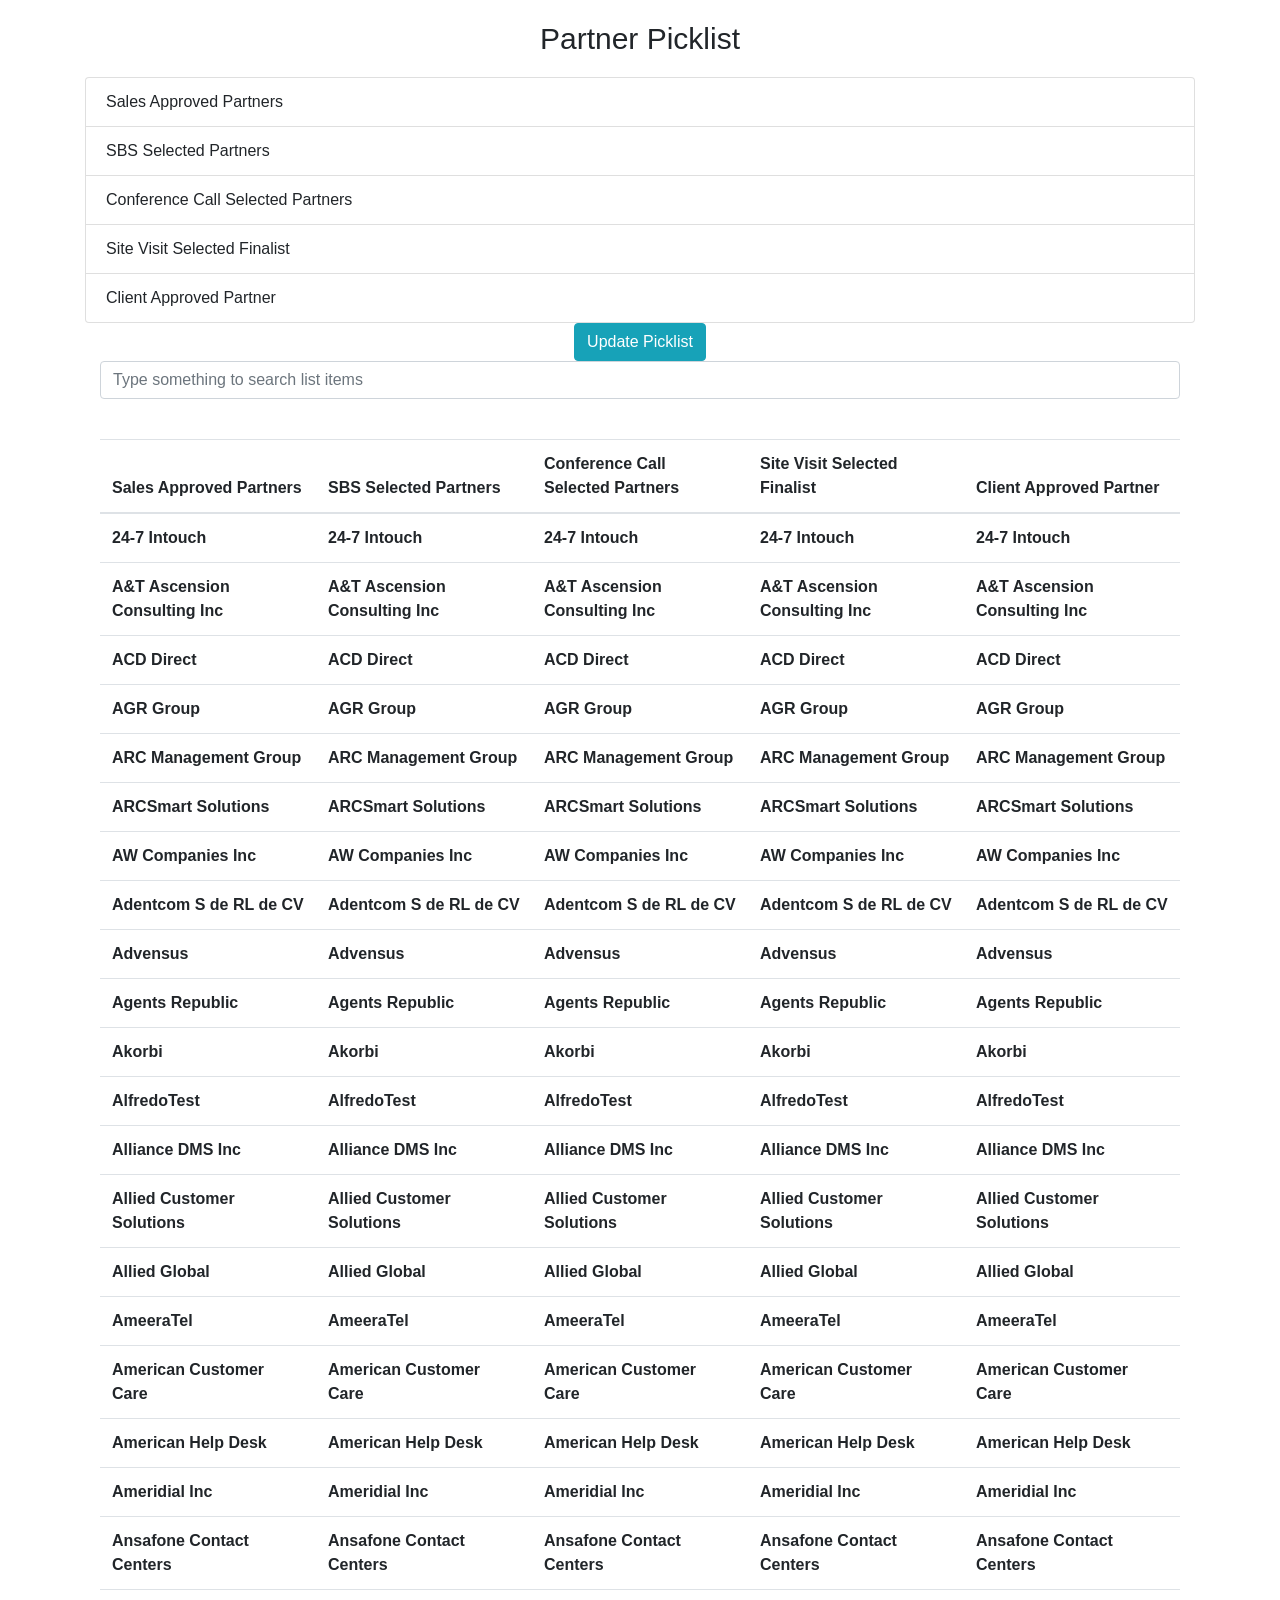
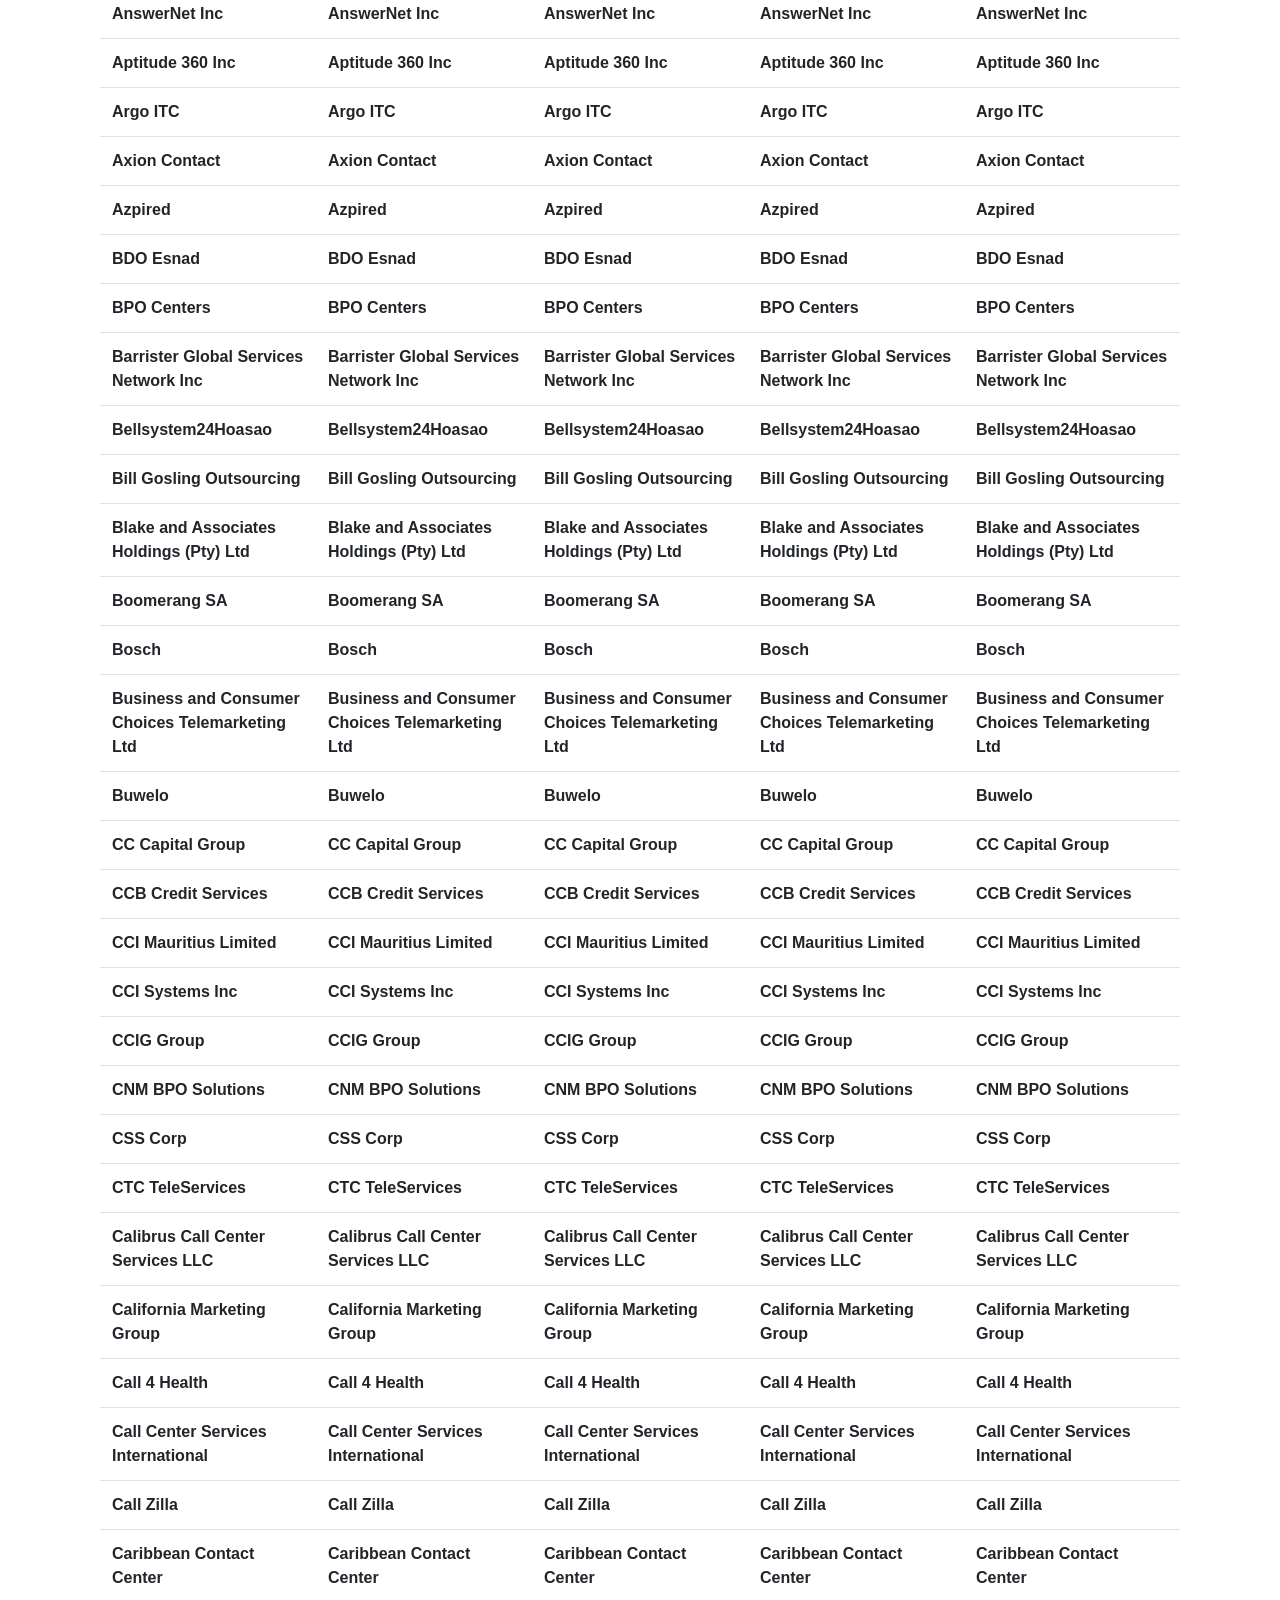
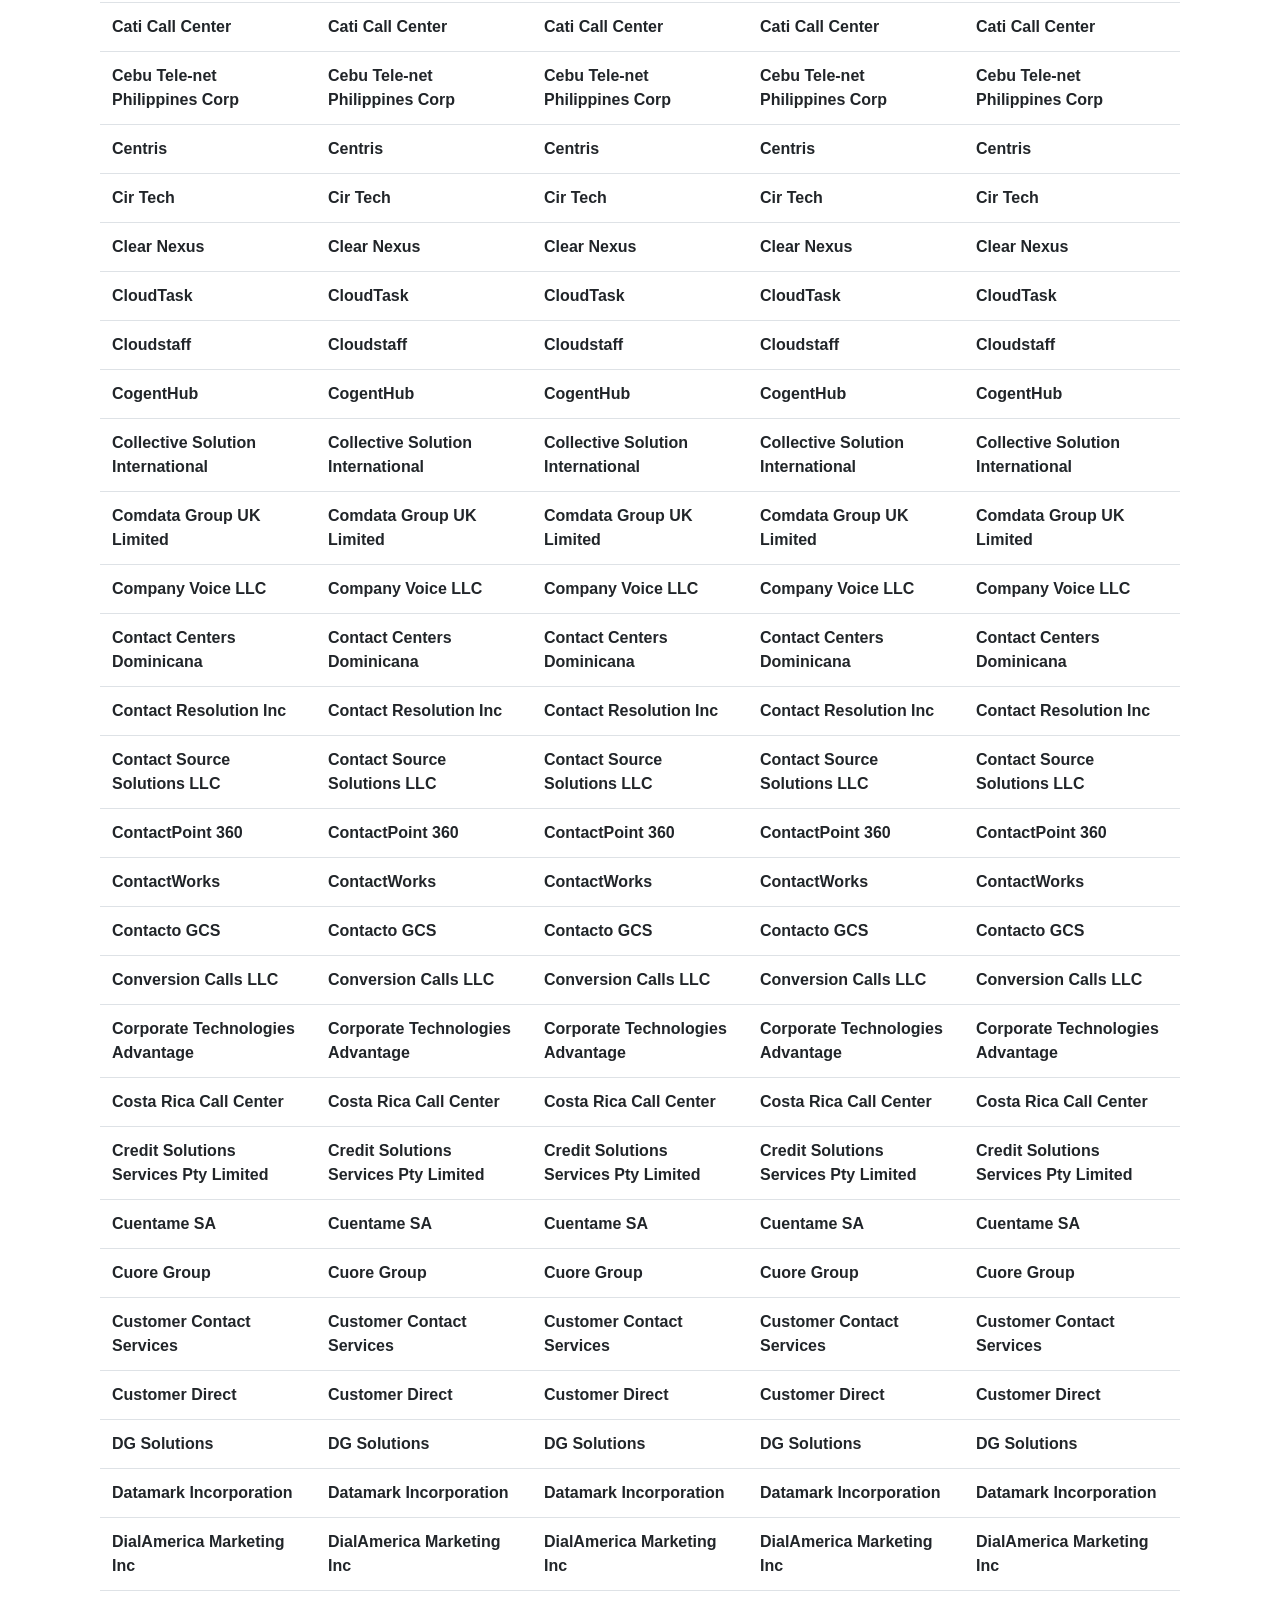
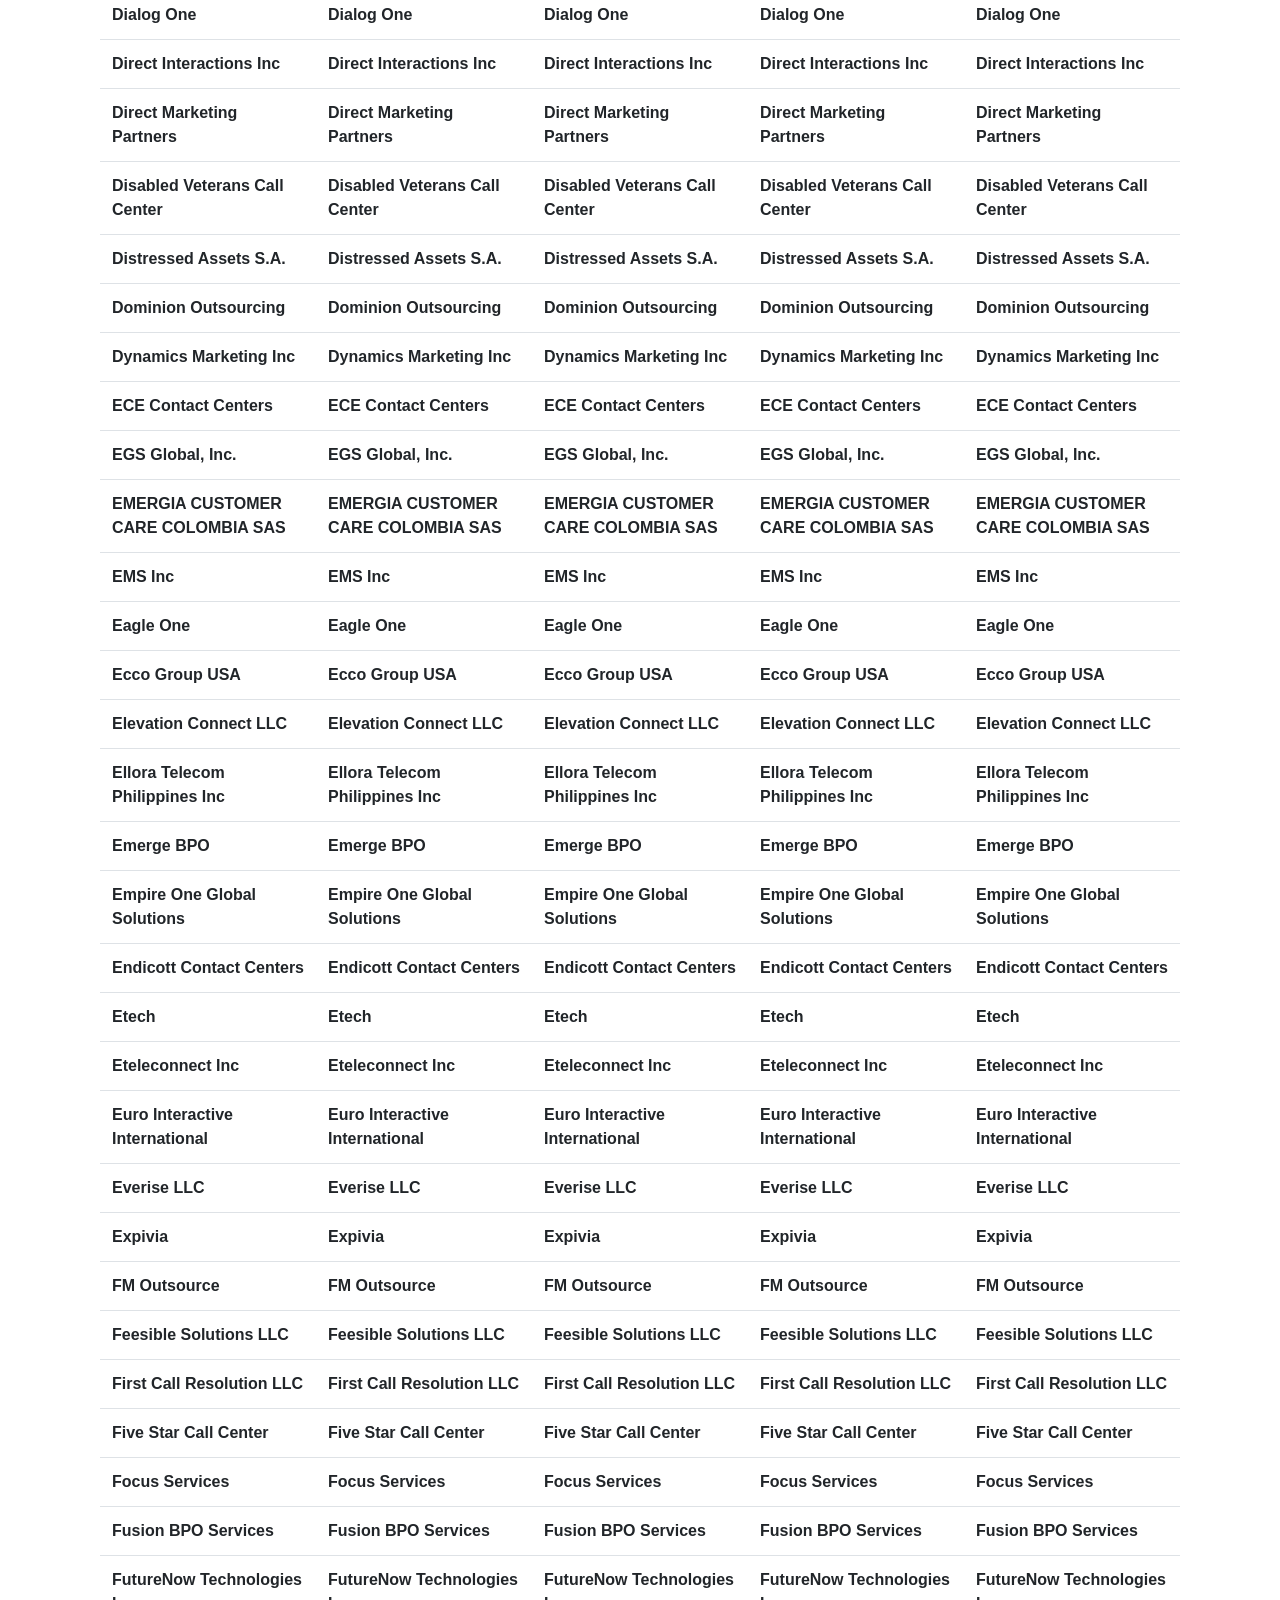
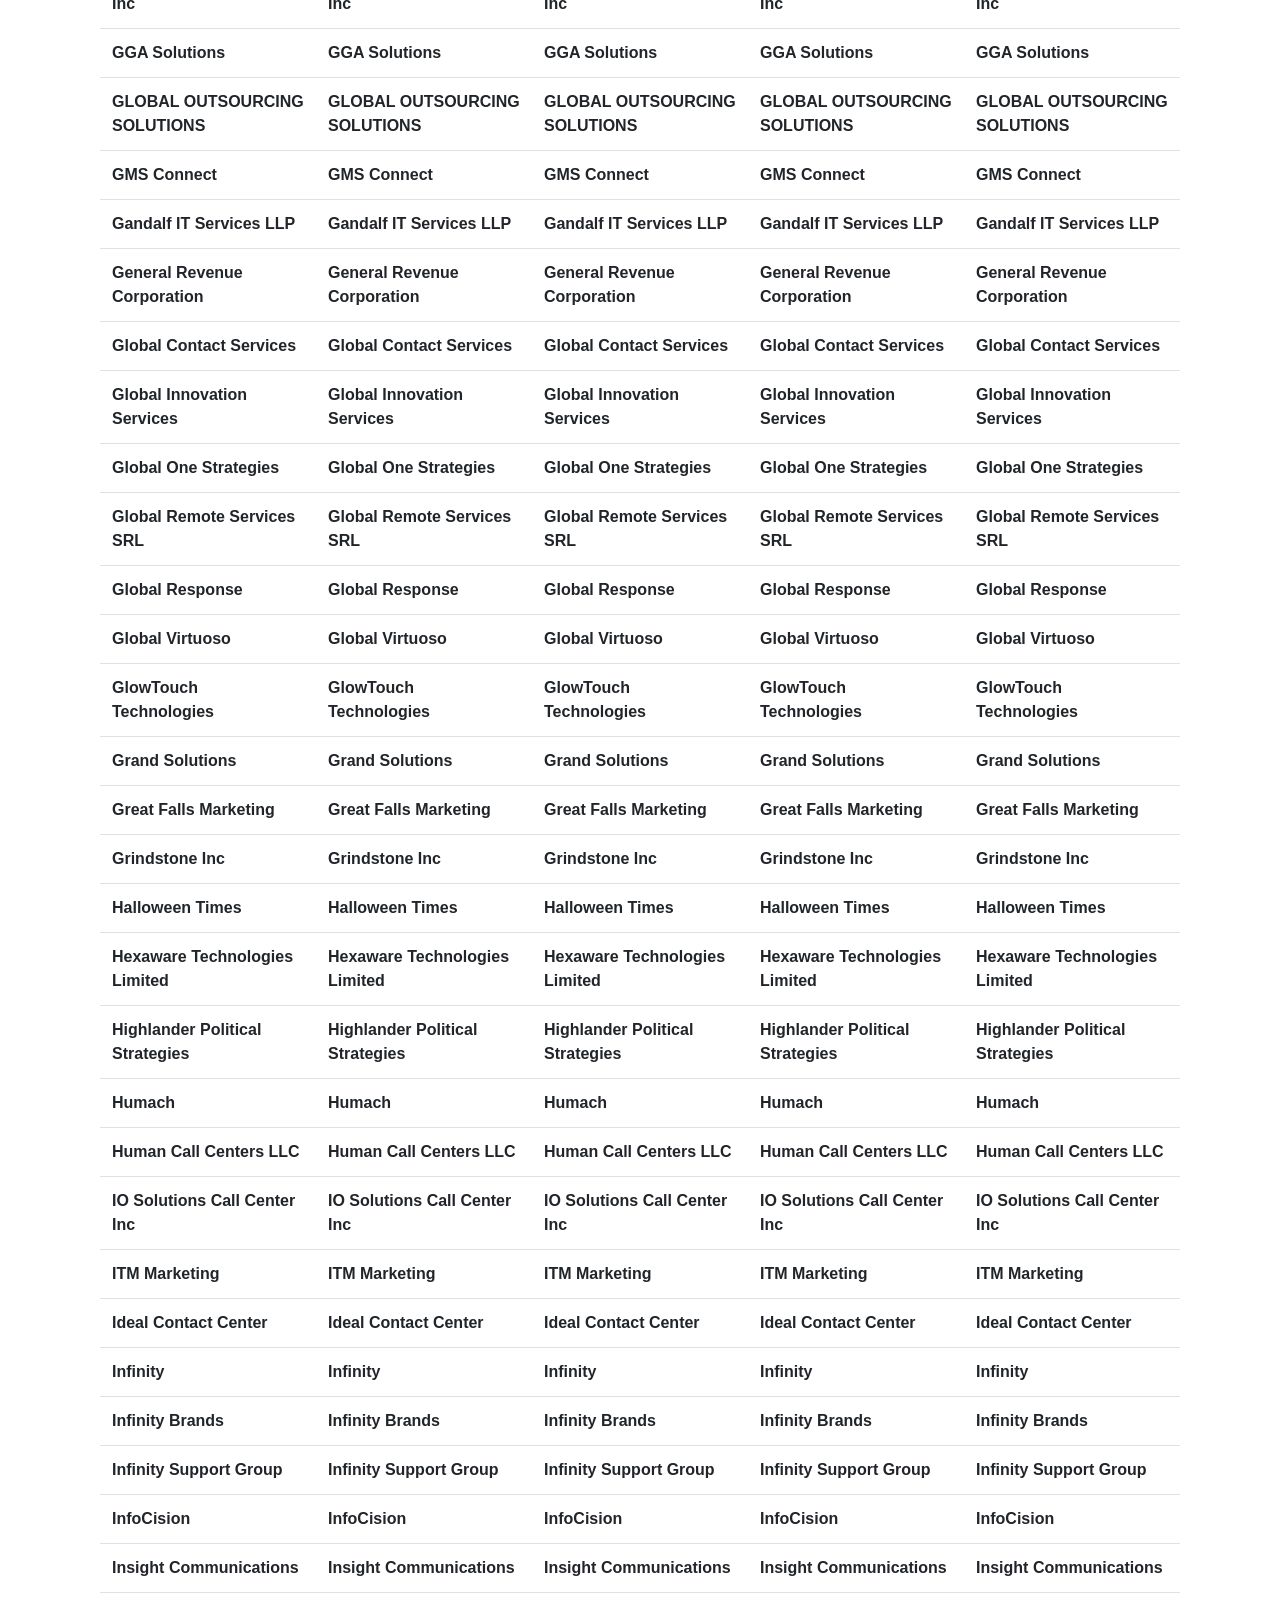
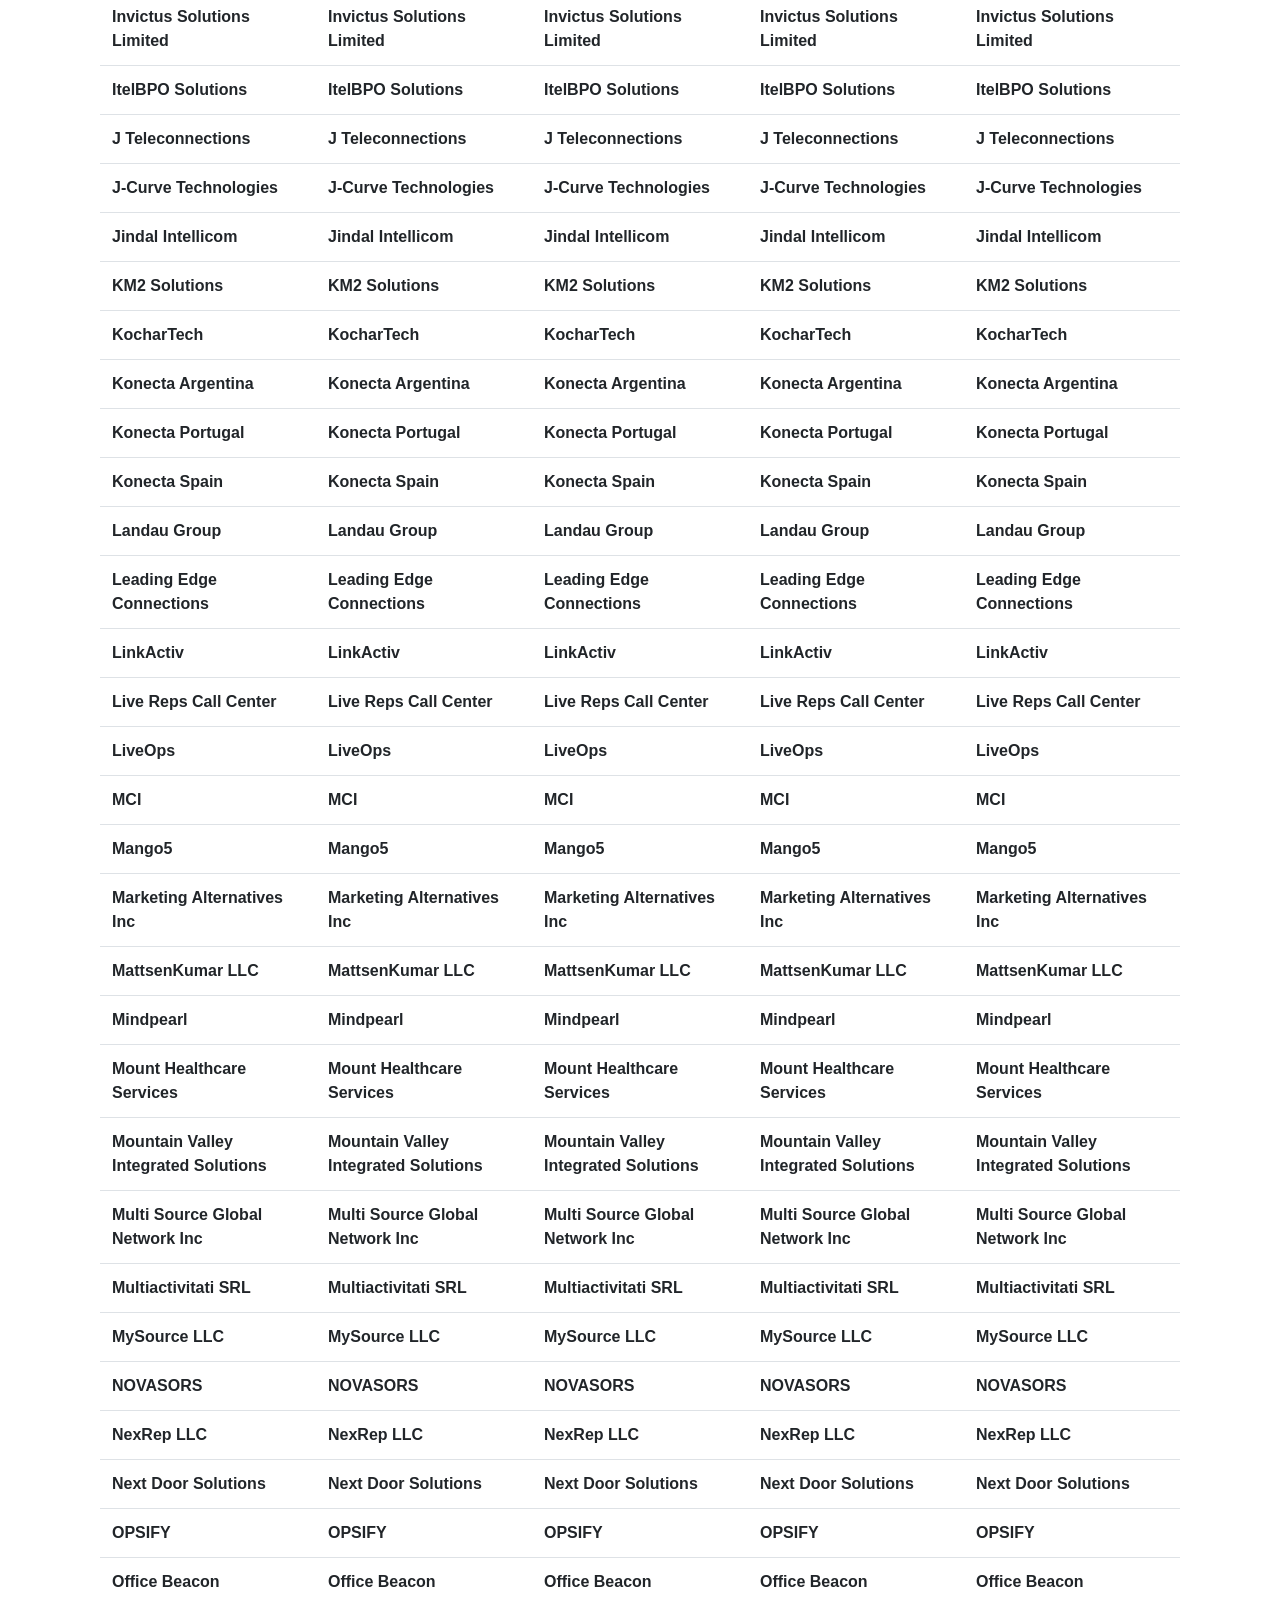
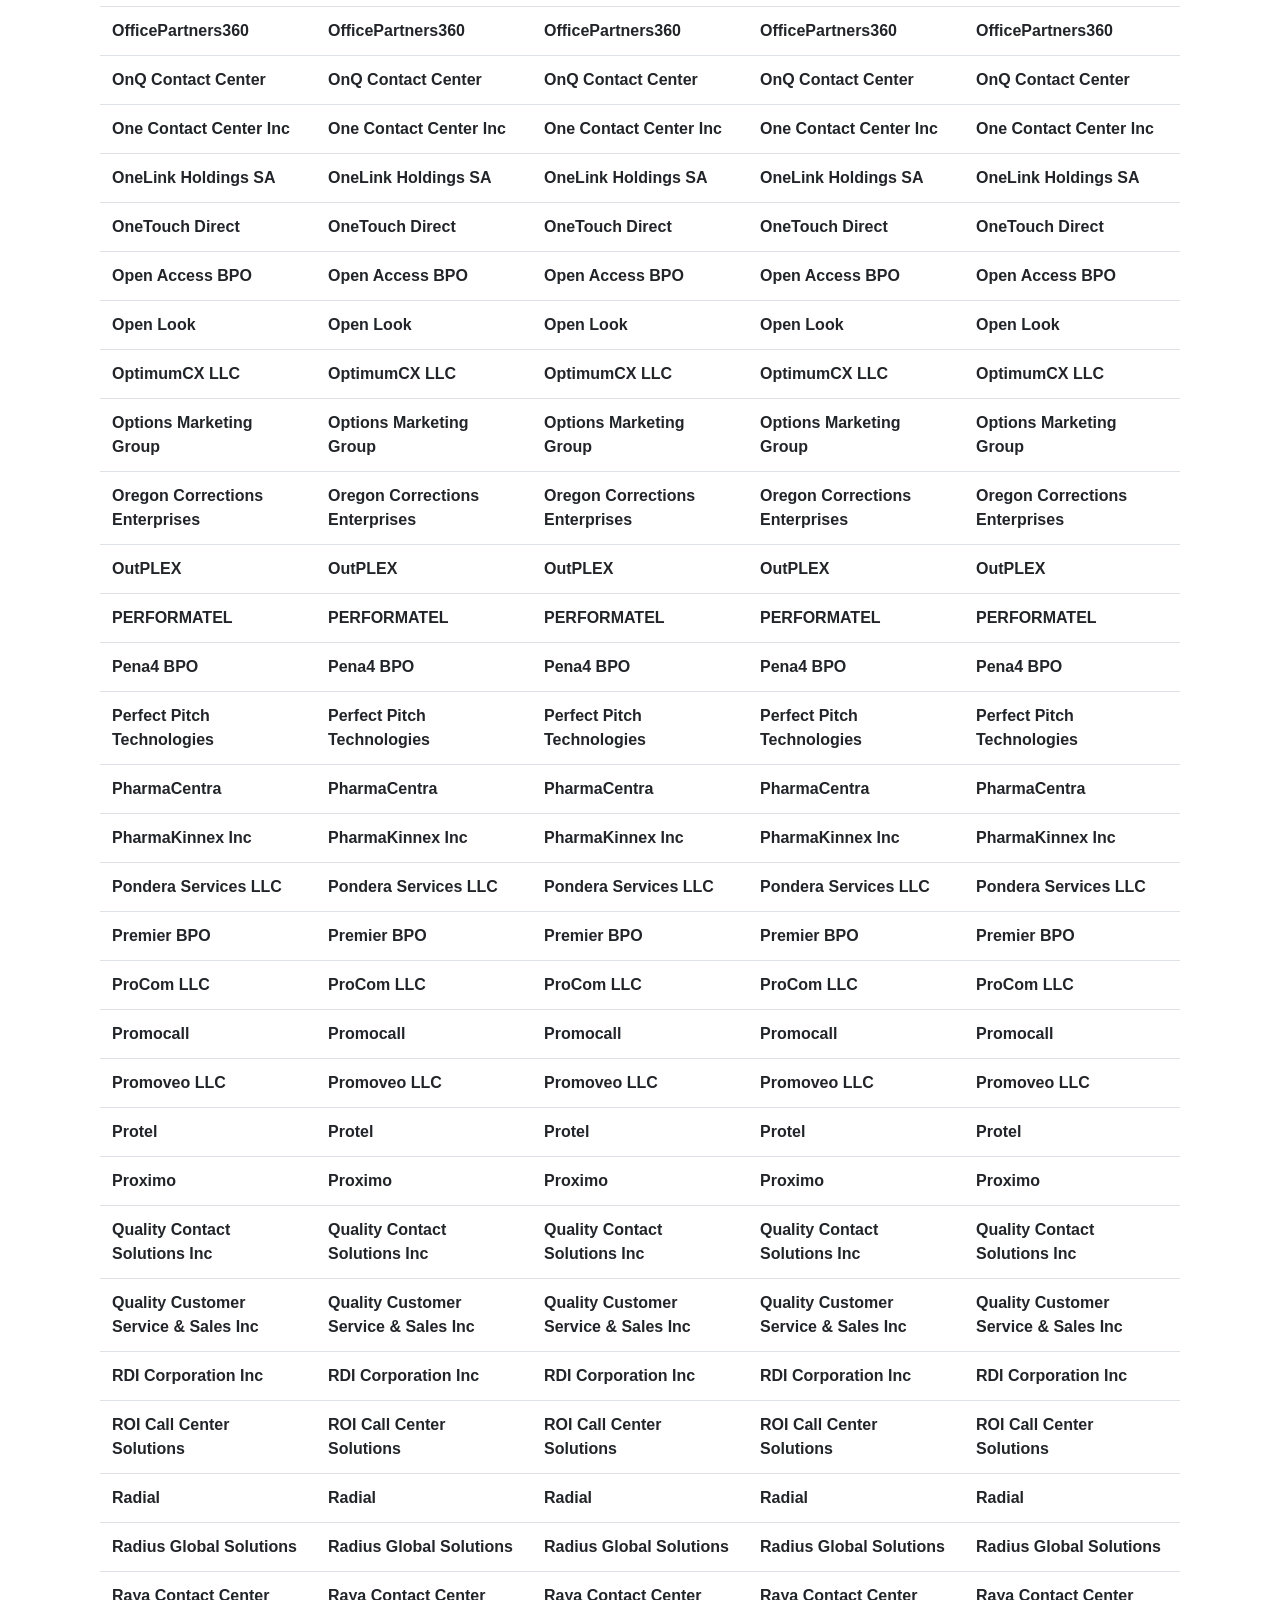
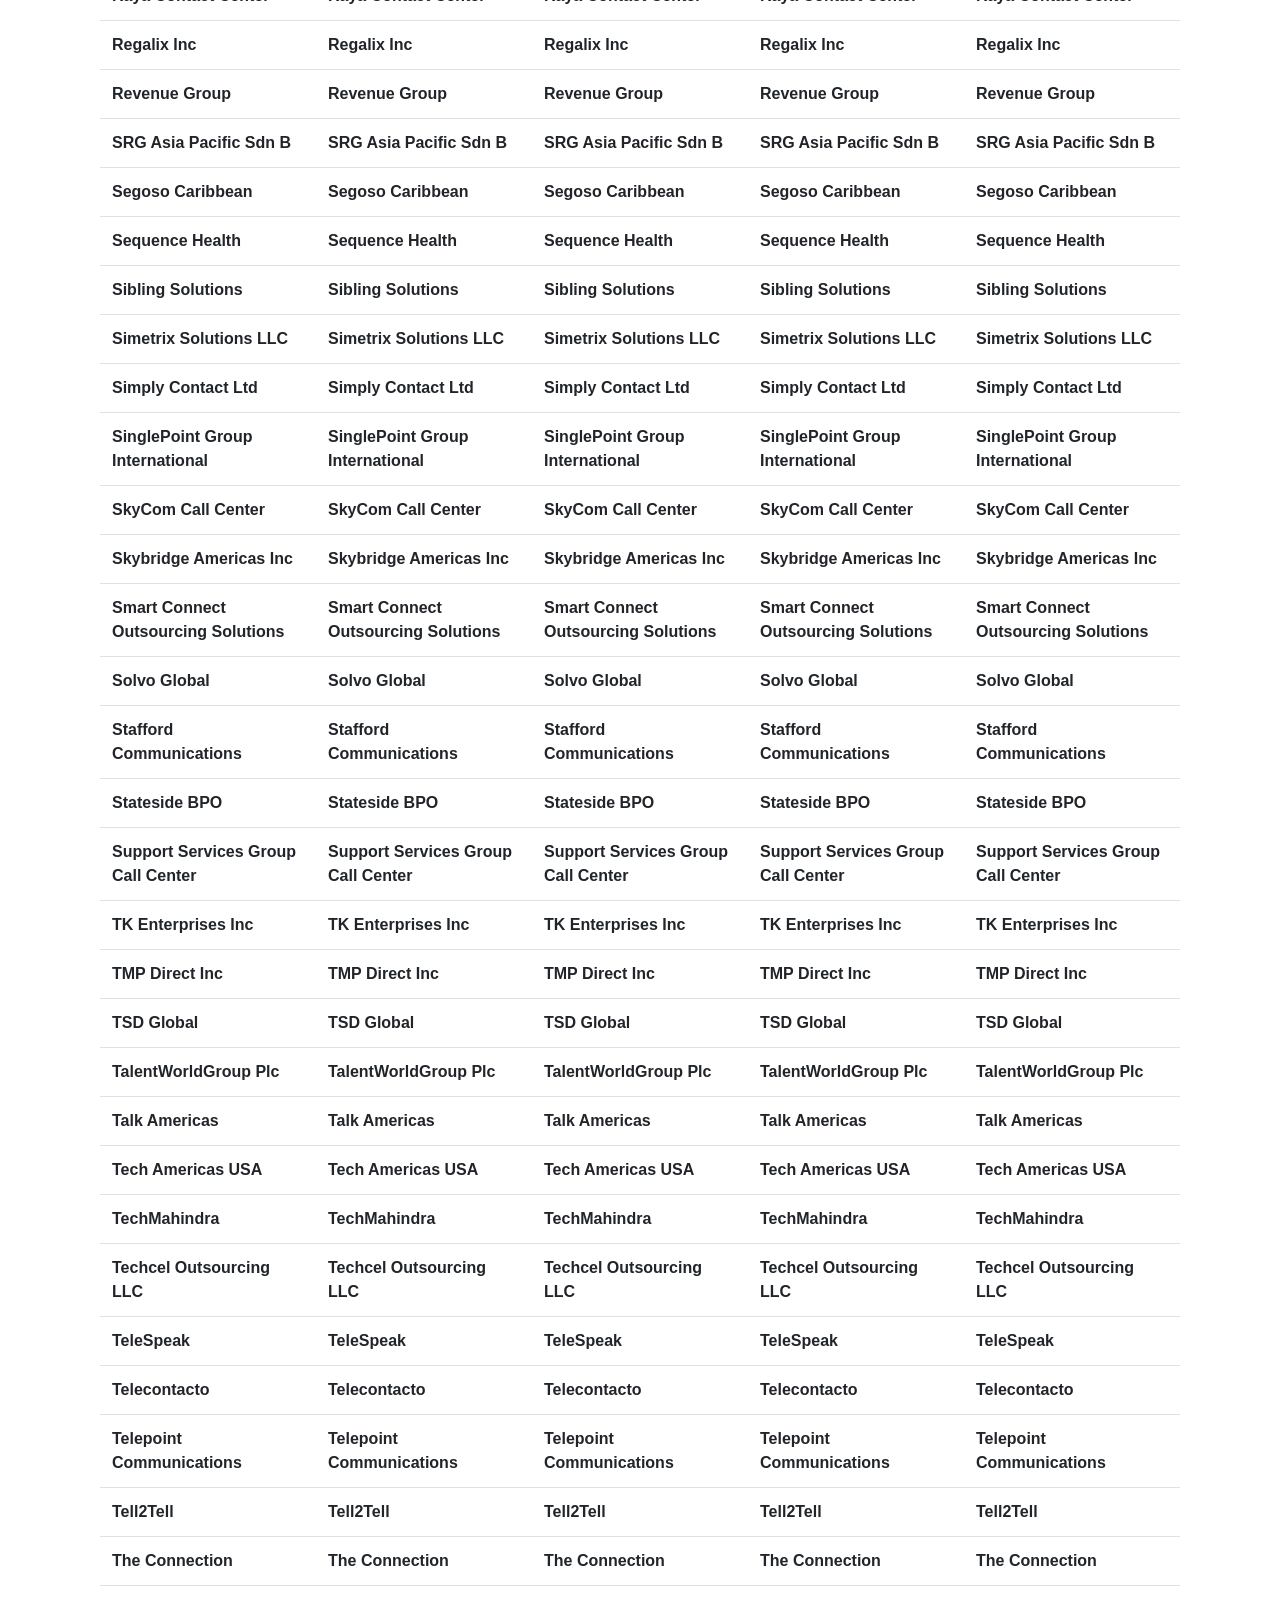
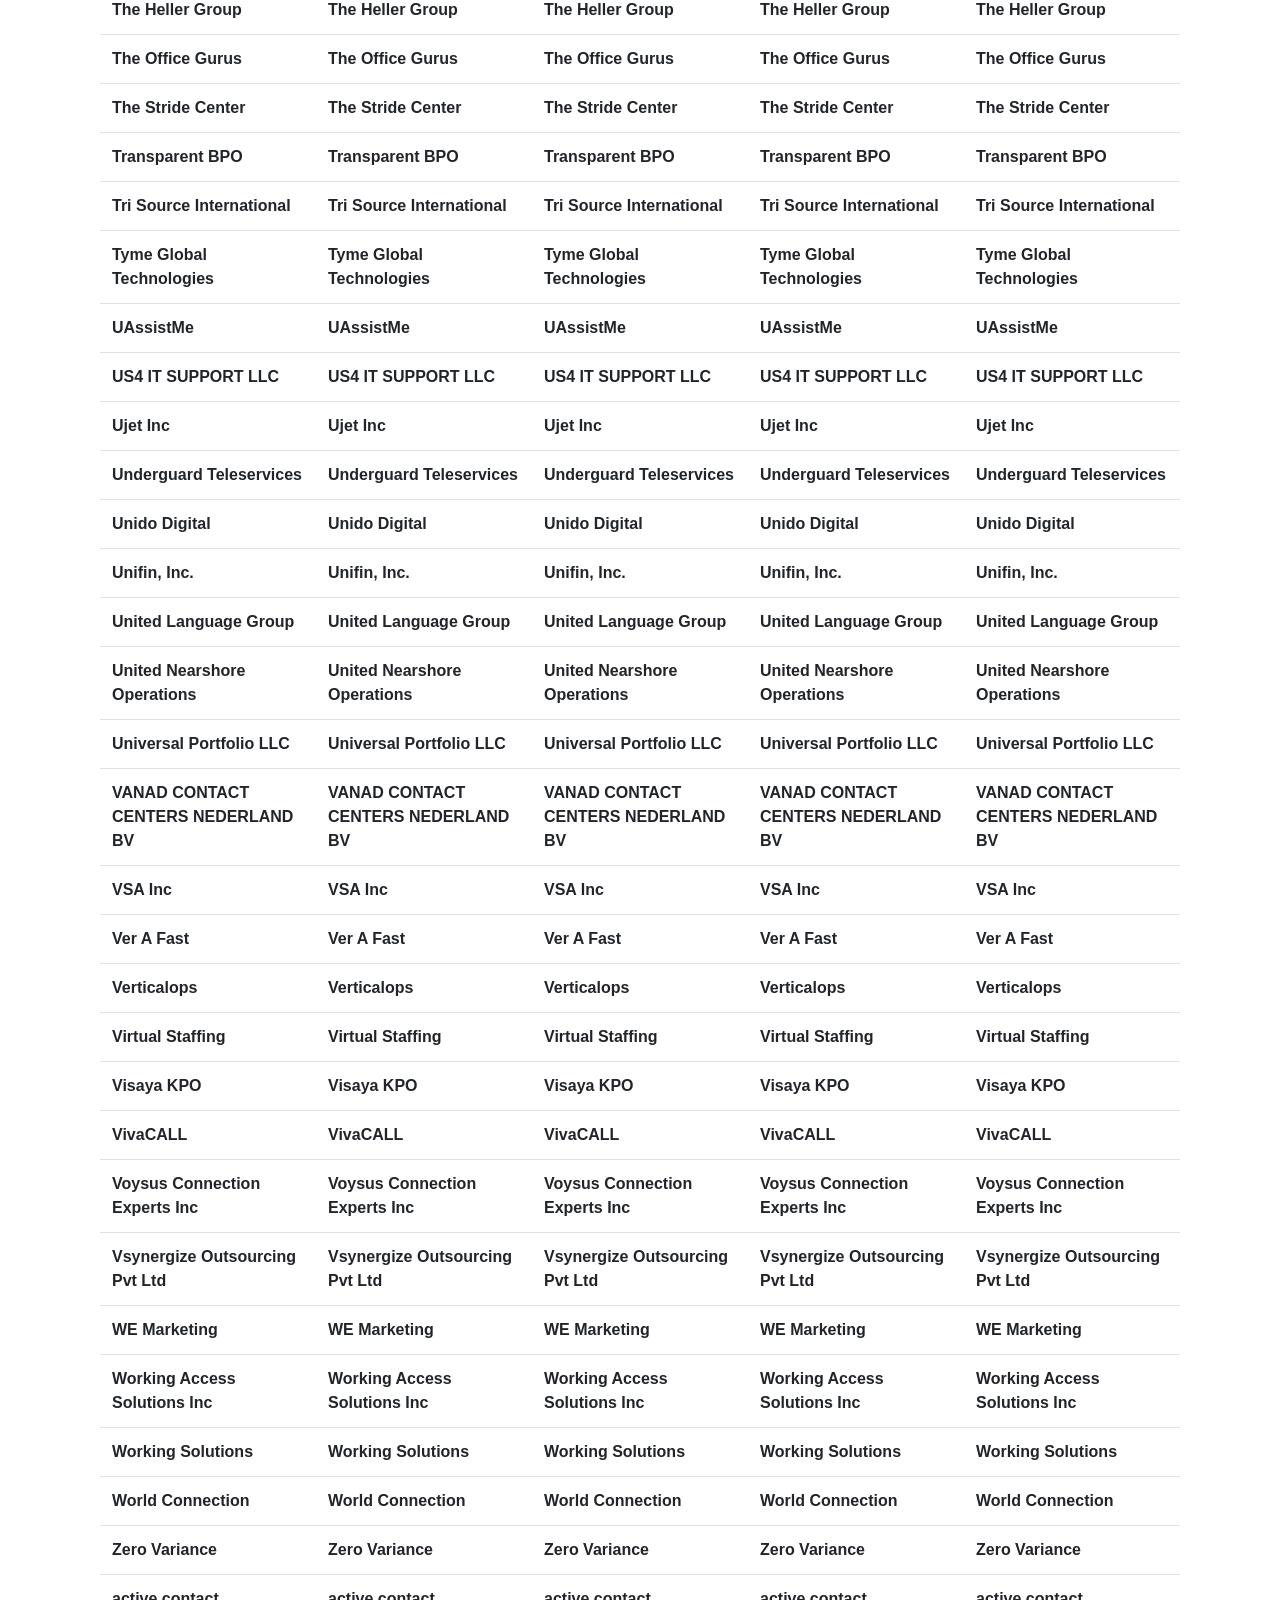
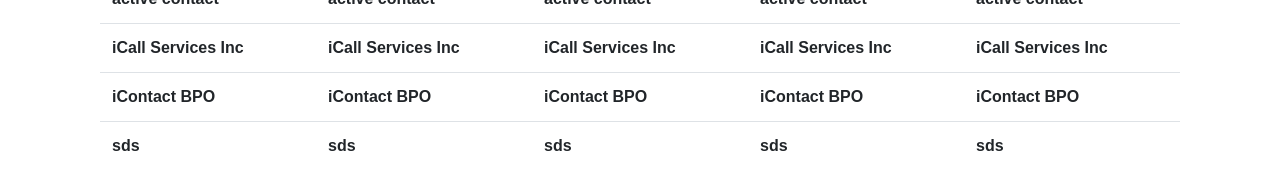
==== app/widget.html @ 8218336b "First commit son" ====
<!DOCTYPE html>
<html>
  <head>
    <meta charset="UTF-8">
    <script src="https://live.zwidgets.com/js-sdk/1.1/ZohoEmbededAppSDK.min.js"></script>
    <link rel="stylesheet" href="https://stackpath.bootstrapcdn.com/bootstrap/4.3.1/css/bootstrap.min.css" integrity="sha384-ggOyR0iXCbMQv3Xipma34MD+dH/1fQ784/j6cY/iJTQUOhcWr7x9JvoRxT2MZw1T" crossorigin="anonymous">
    <link rel="stylesheet" type="text/css" href="css/app.css">
  </head>
  <body>
    <div class="container">
      <div class="p-3 text-center partner-title">Partner Picklist</div>
      <div>
        <div class="row">
          <div class="col">
            <div class="list-group" id="partnerButtons">
              <a class="list-group-item">Sales Approved Partners</a>
              <a class="list-group-item">SBS Selected Partners</a>
              <a class="list-group-item">Conference Call Selected Partners</a>
              <a class="list-group-item">Site Visit Selected Finalist</a>
              <a class="list-group-item">Client Approved Partner</a>
            </div>
          </div>
        </div>
      </div>
        <p id="oppId" hidden>OppId</p>
        <p id="salesA" hidden>OppId</p>
        <p id="sbs" hidden>OppId</p>
        <p id="conference" hidden>OppId</p>
        <p id="siteV" hidden>OppId</p>
        <p id="clientA" hidden>OppId</p>
        <div class="row">
          <div class="col text-center">
            <button type="button" class="btn btn-info " onclick="updatePartnerPicklist()">Update Picklist</button>
          </div>
        </div>
        <div>
          <div class="container">
            <input class="form-control mb-4" id="tableSearch" type="text"
              placeholder="Type something to search list items">
            <table class="table table-bordered table-striped">
              <table class="table">
                <thead>
                  <tr>
                    <th id="partnerCol0" scope="col">Sales Approved Partners</th>
                    <th id="partnerCol1" scope="col">SBS Selected Partners</th>
                    <th id="partnerCol2" scope="col">Conference Call Selected Partners</th>
                    <th id="partnerCol3" scope="col">Site Visit Selected Finalist</th>
                    <th id="partnerCol4" scope="col">Client Approved Partner</th>
                  </tr>
                </thead>
                <tbody id="responseTableBody"></tbody>
              </table>
            </table>
          </div>
        </div>
    </div>
    <script src="https://code.jquery.com/jquery-3.3.1.slim.min.js" integrity="sha384-q8i/X+965DzO0rT7abK41JStQIAqVgRVzpbzo5smXKp4YfRvH+8abtTE1Pi6jizo" crossorigin="anonymous"></script>
    <script src="https://cdnjs.cloudflare.com/ajax/libs/popper.js/1.14.7/umd/popper.min.js" integrity="sha384-UO2eT0CpHqdSJQ6hJty5KVphtPhzWj9WO1clHTMGa3JDZwrnQq4sF86dIHNDz0W1" crossorigin="anonymous"></script>
    <script src="https://stackpath.bootstrapcdn.com/bootstrap/4.3.1/js/bootstrap.min.js" integrity="sha384-JjSmVgyd0p3pXB1rRibZUAYoIIy6OrQ6VrjIEaFf/nJGzIxFDsf4x0xIM+B07jRM" crossorigin="anonymous"></script>
    <script type="text/javascript" src="js/scripts.js"></script>
  </body>
</html>
---- app/css/app.css ----
#partner-selected {
    background-color: aquamarine;
}

.partner-selected {
    background-color: aquamarine;
}

.partner-title {
    font-size: 30px; 
}

.partner-button {
    background-color:aquamarine;
}
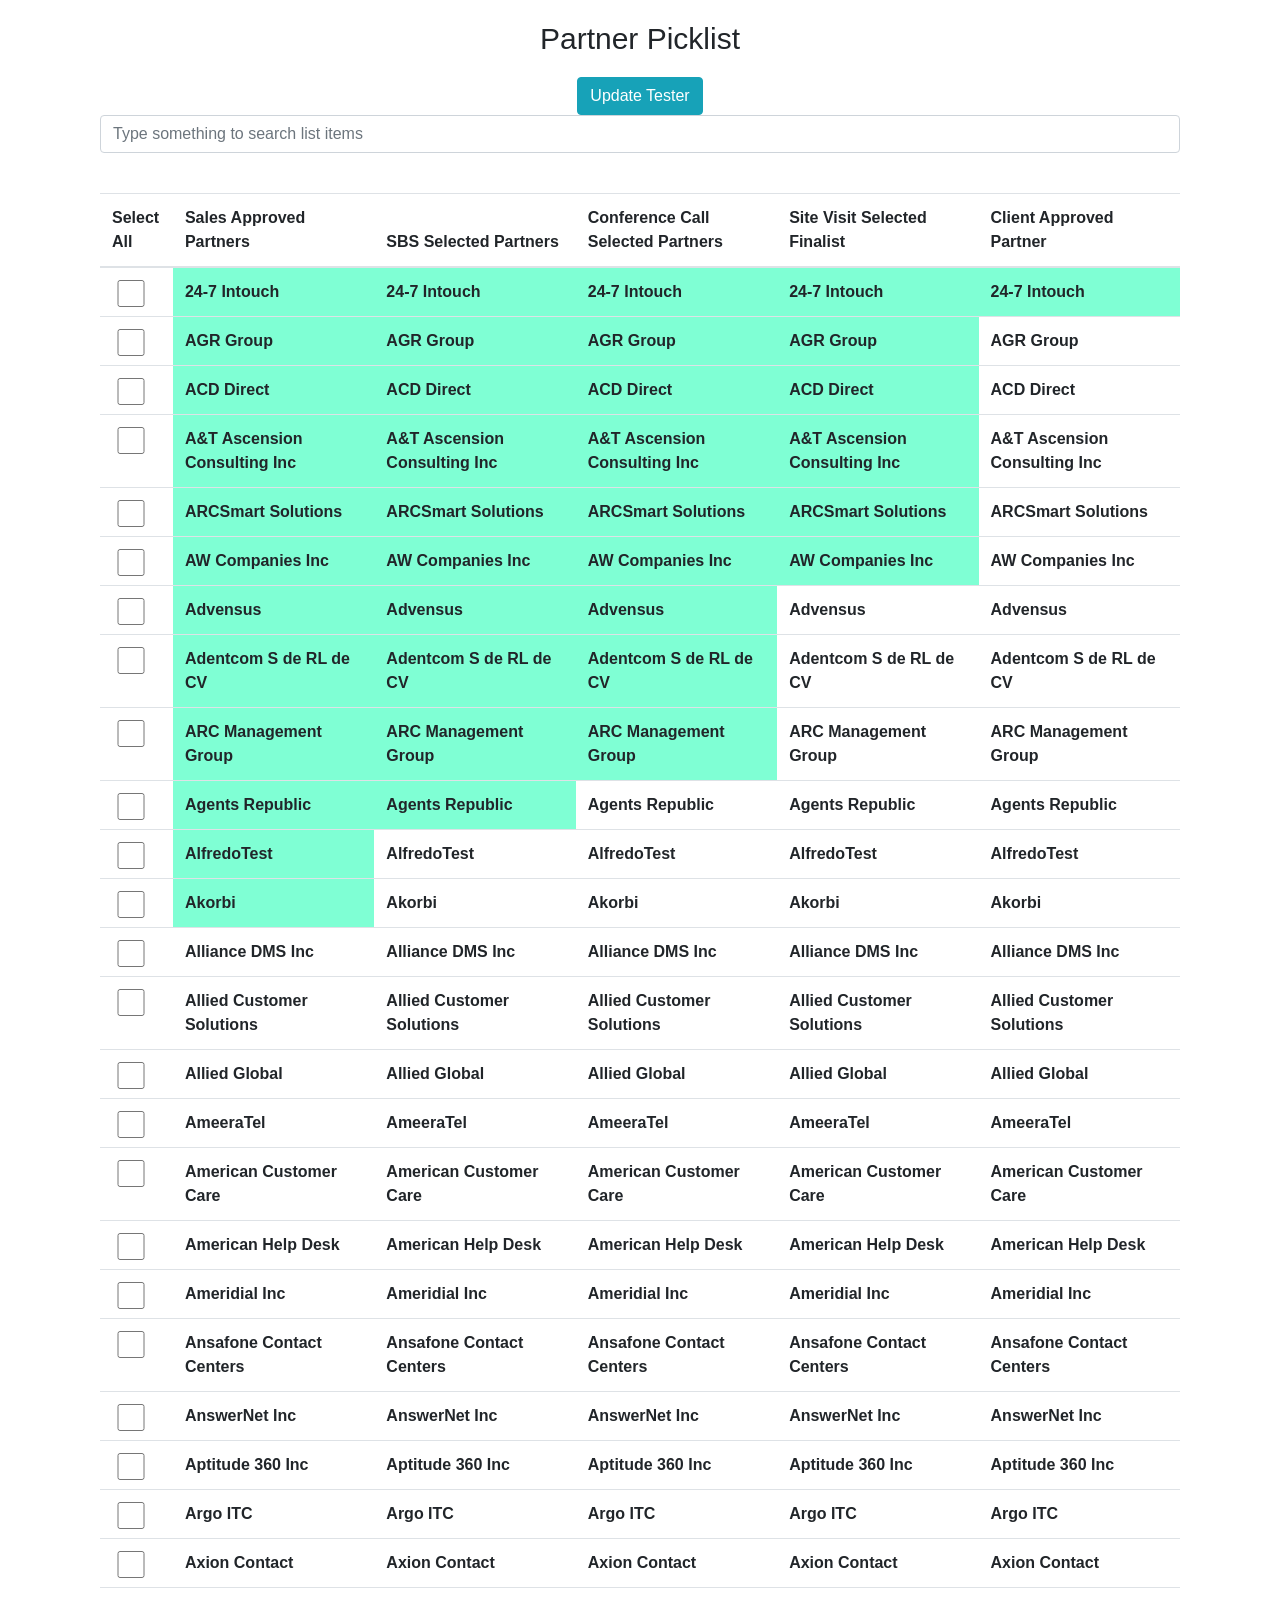
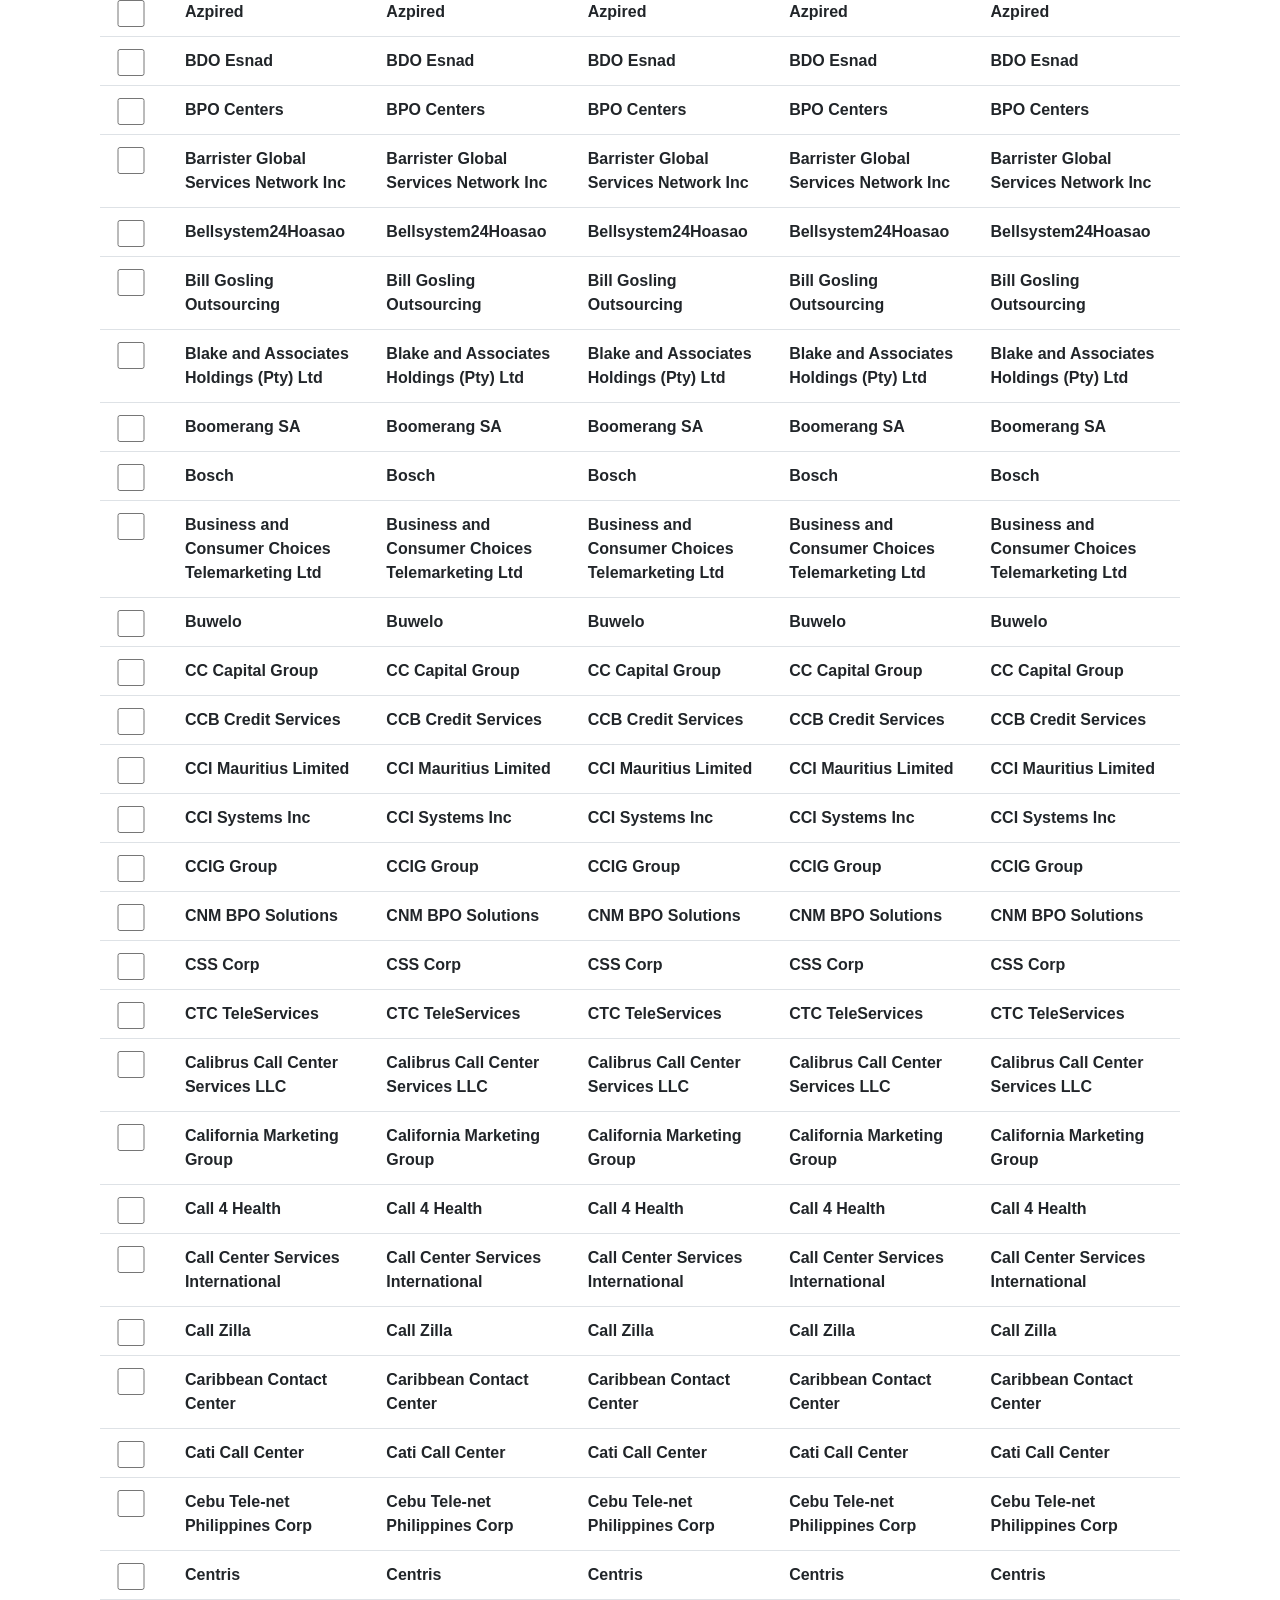
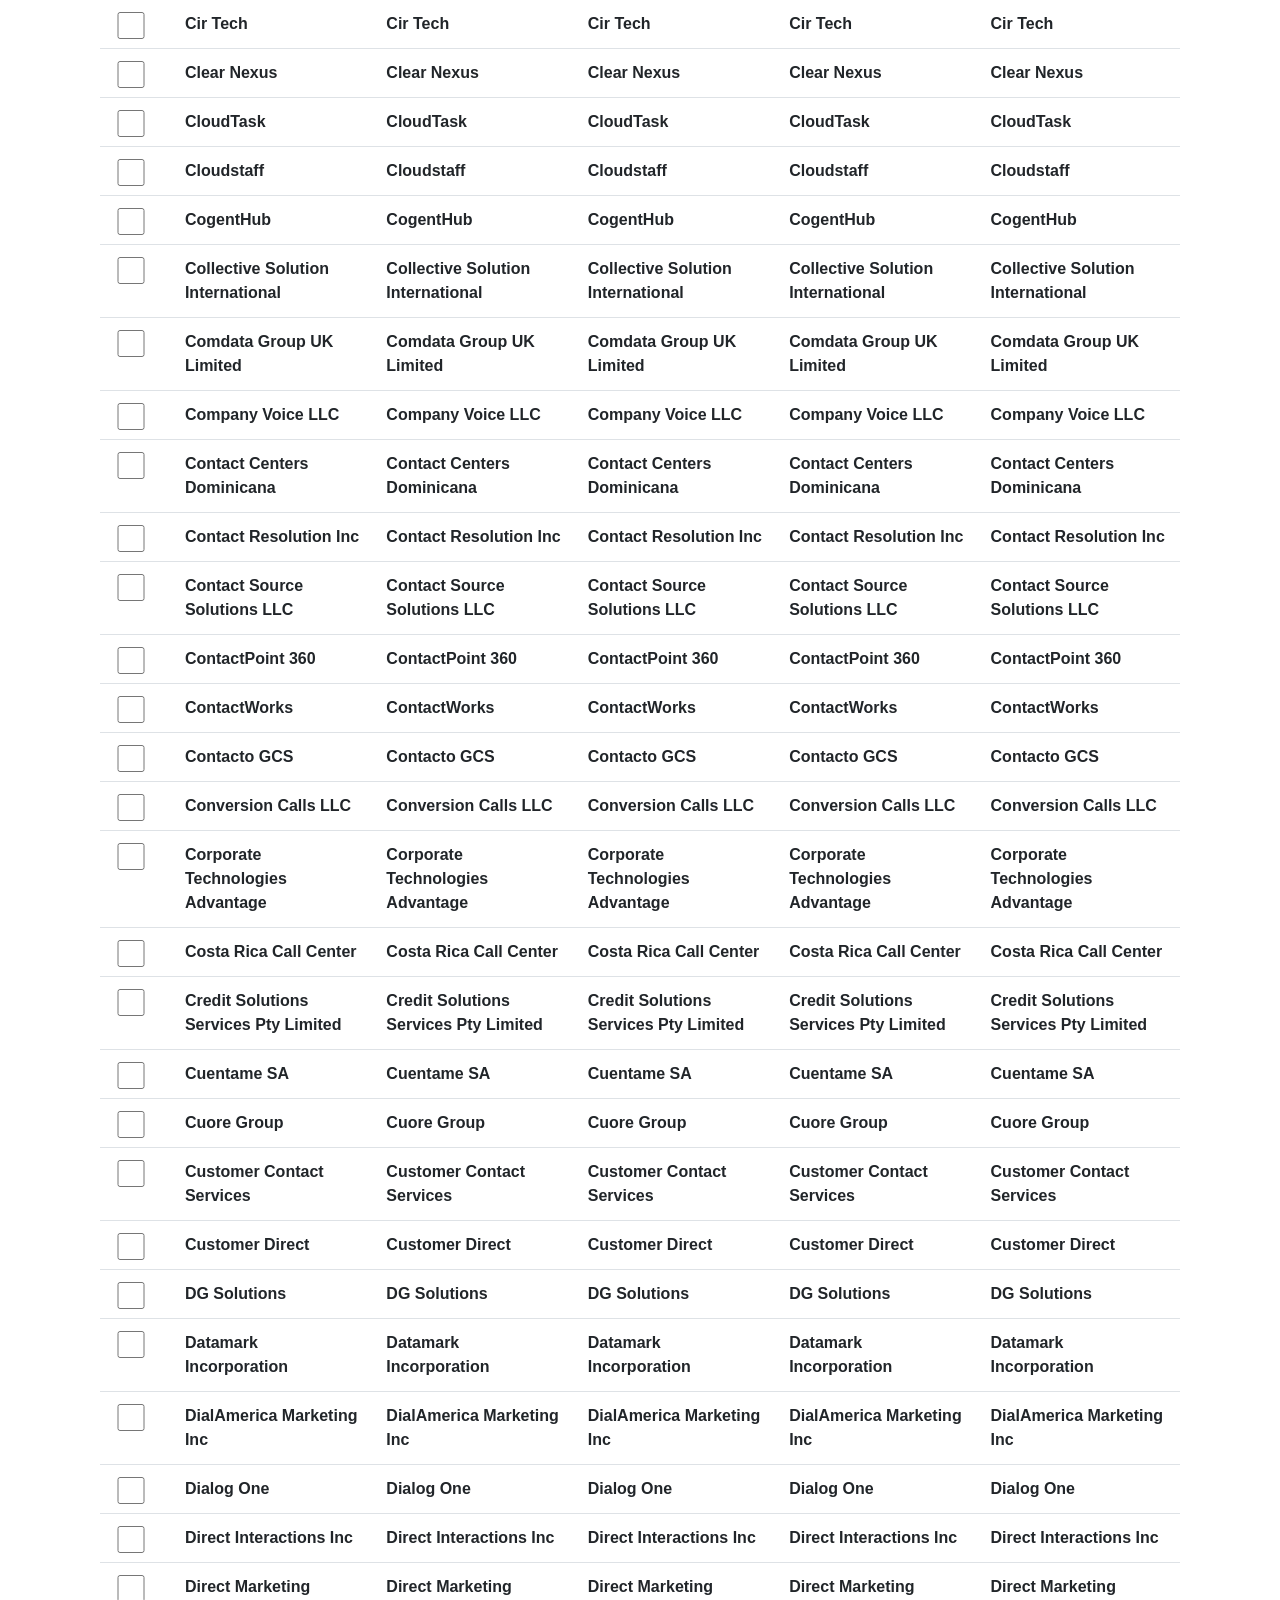
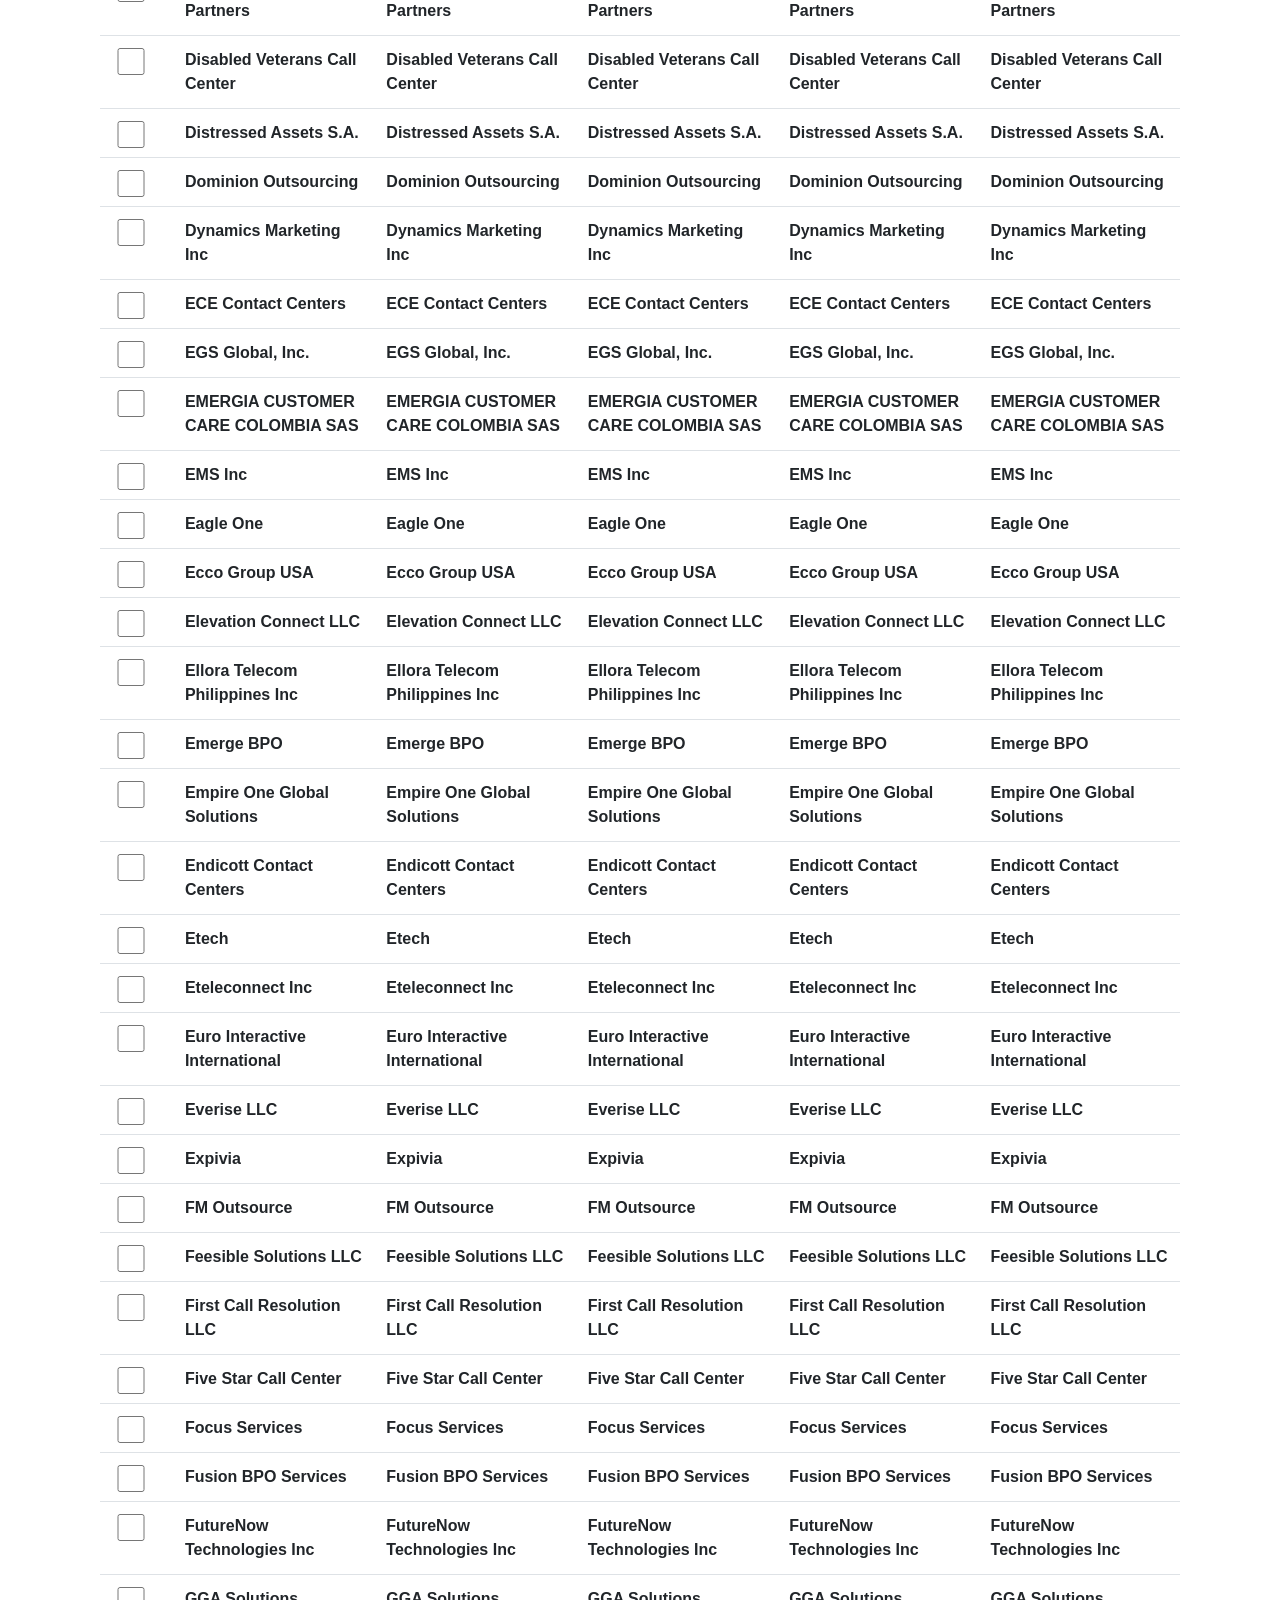
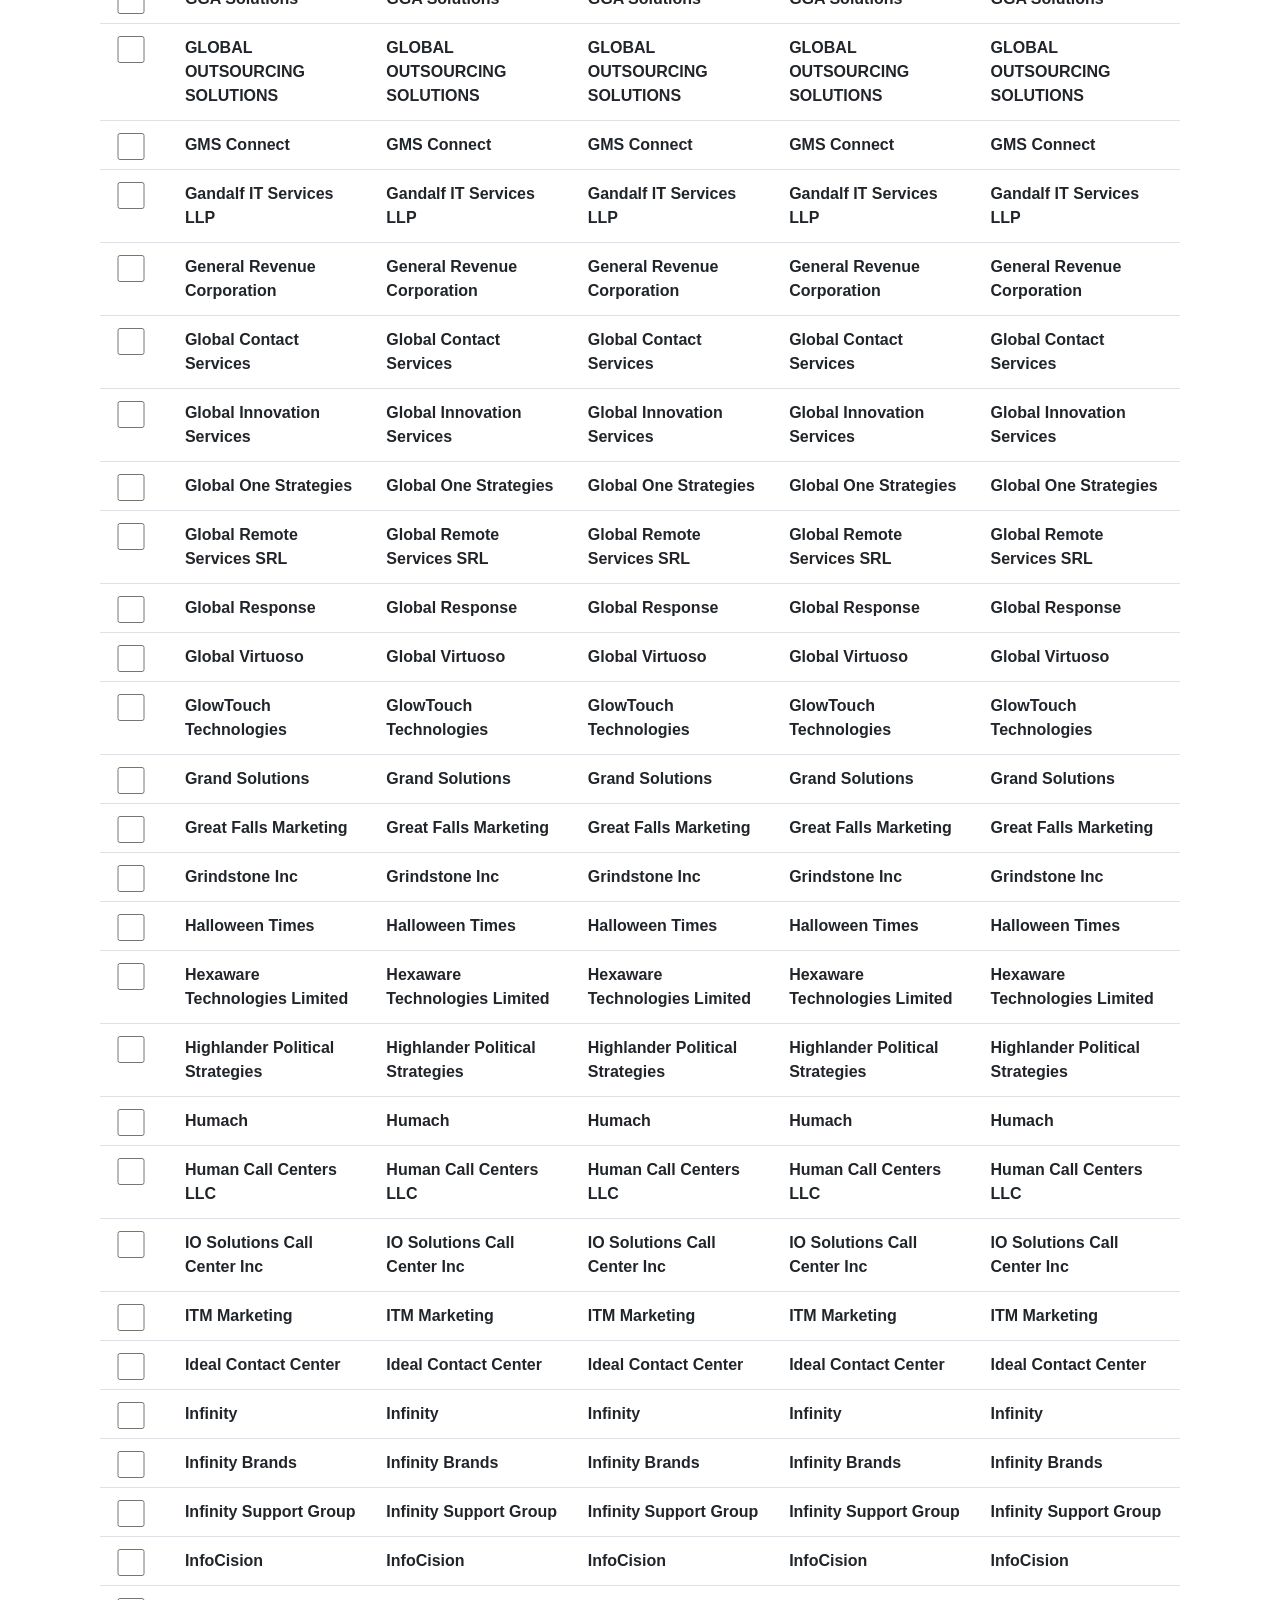
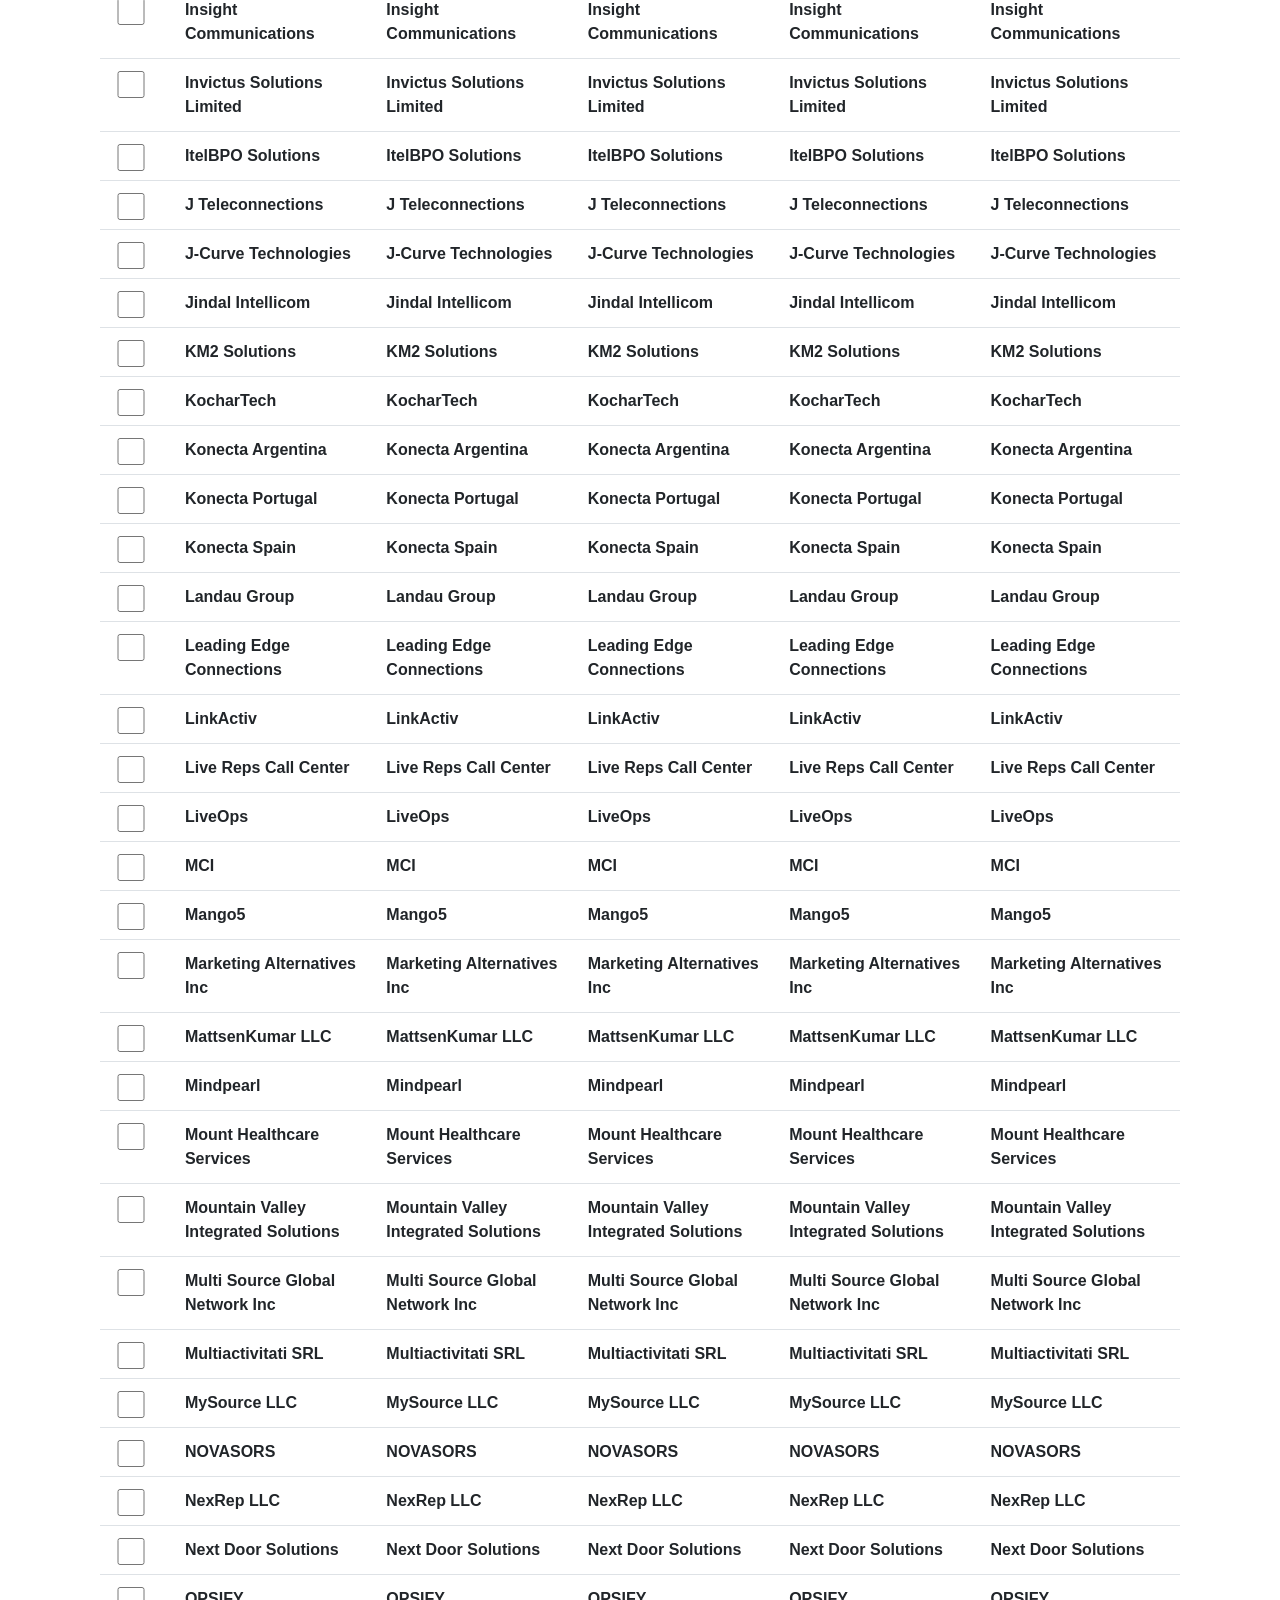
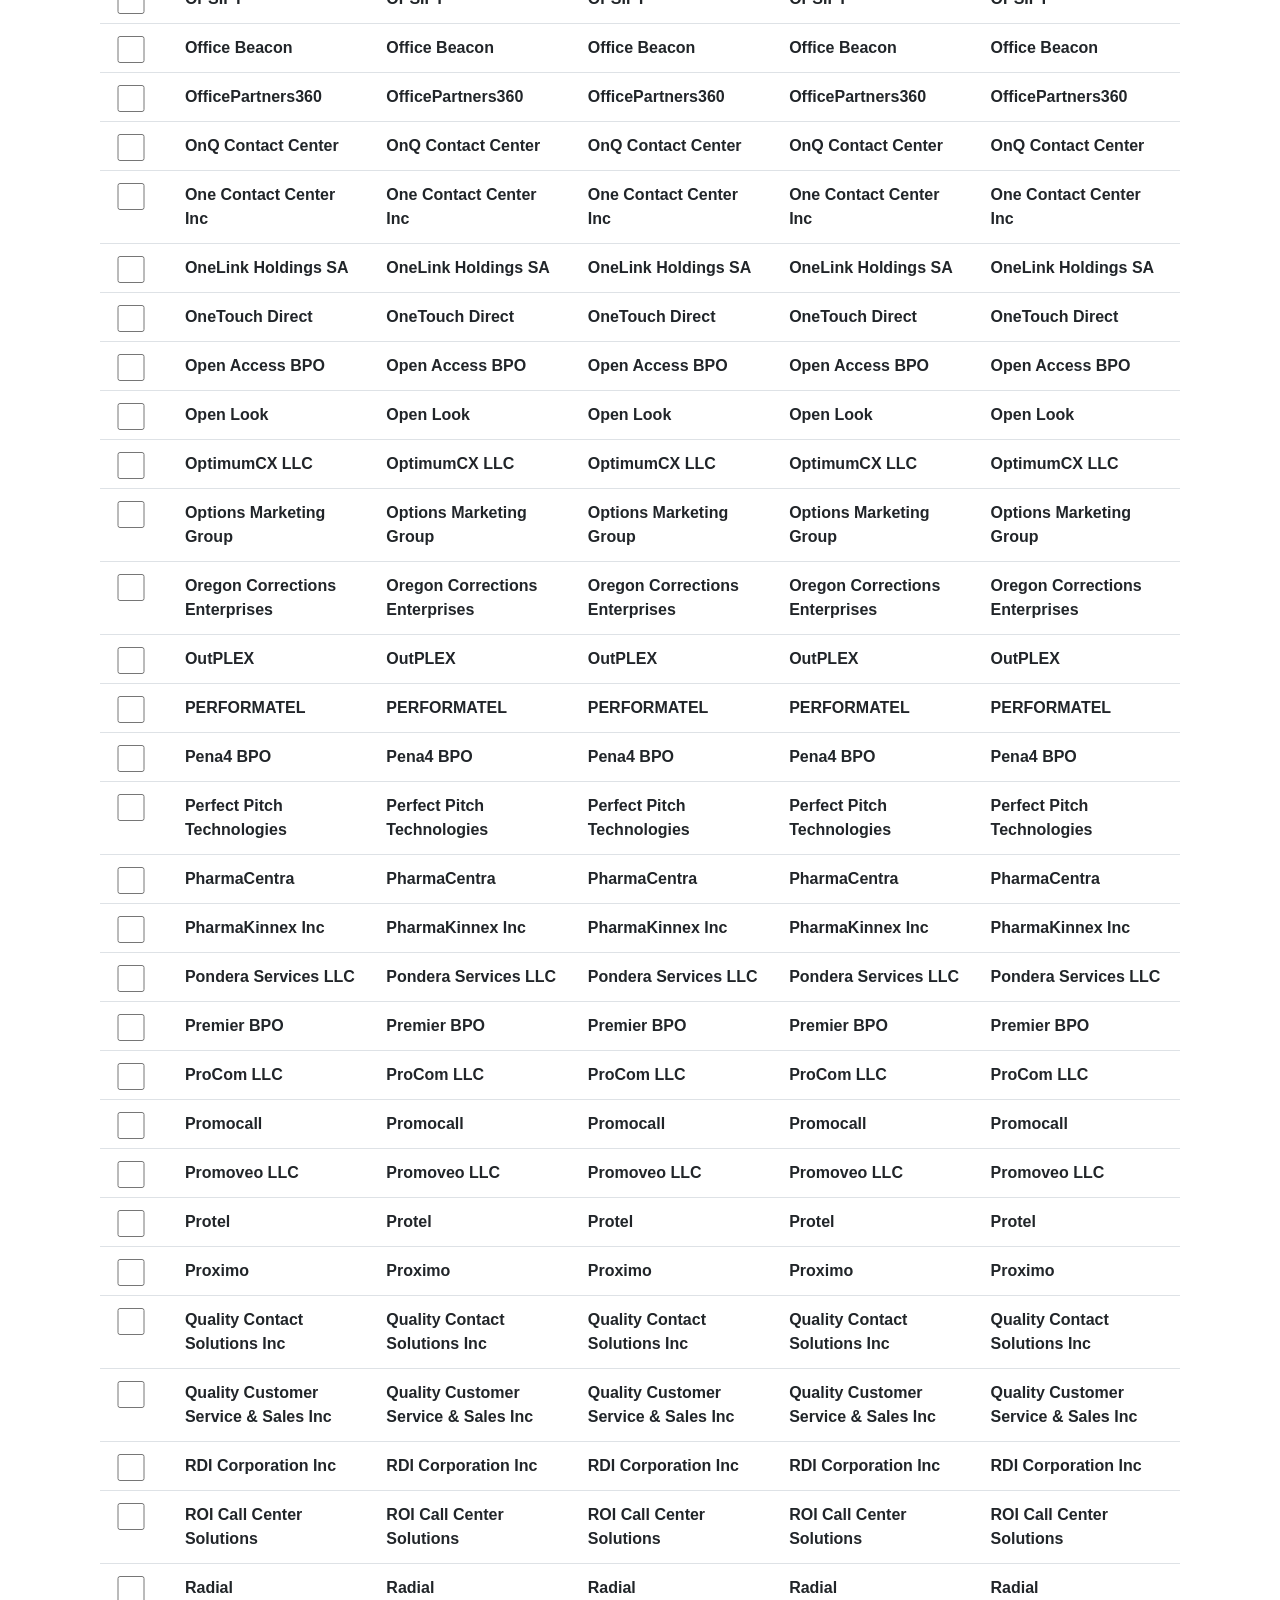
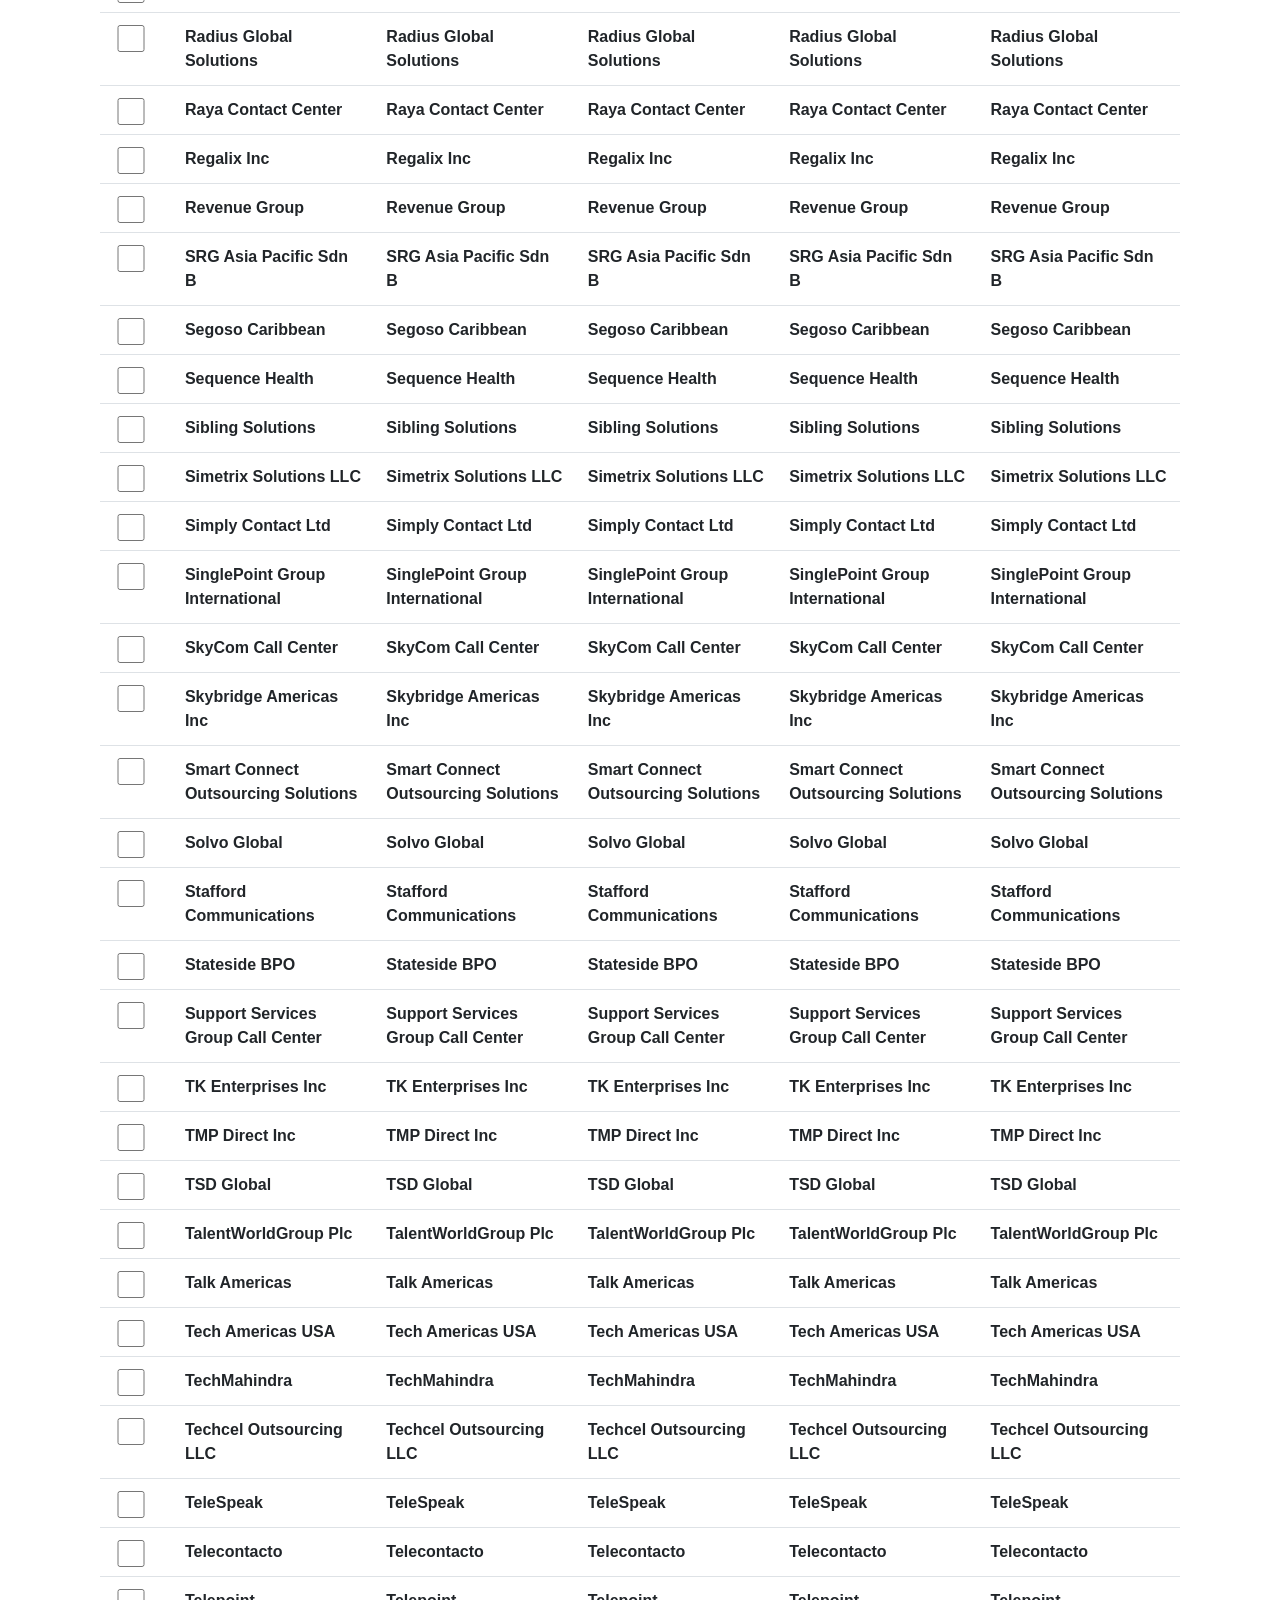
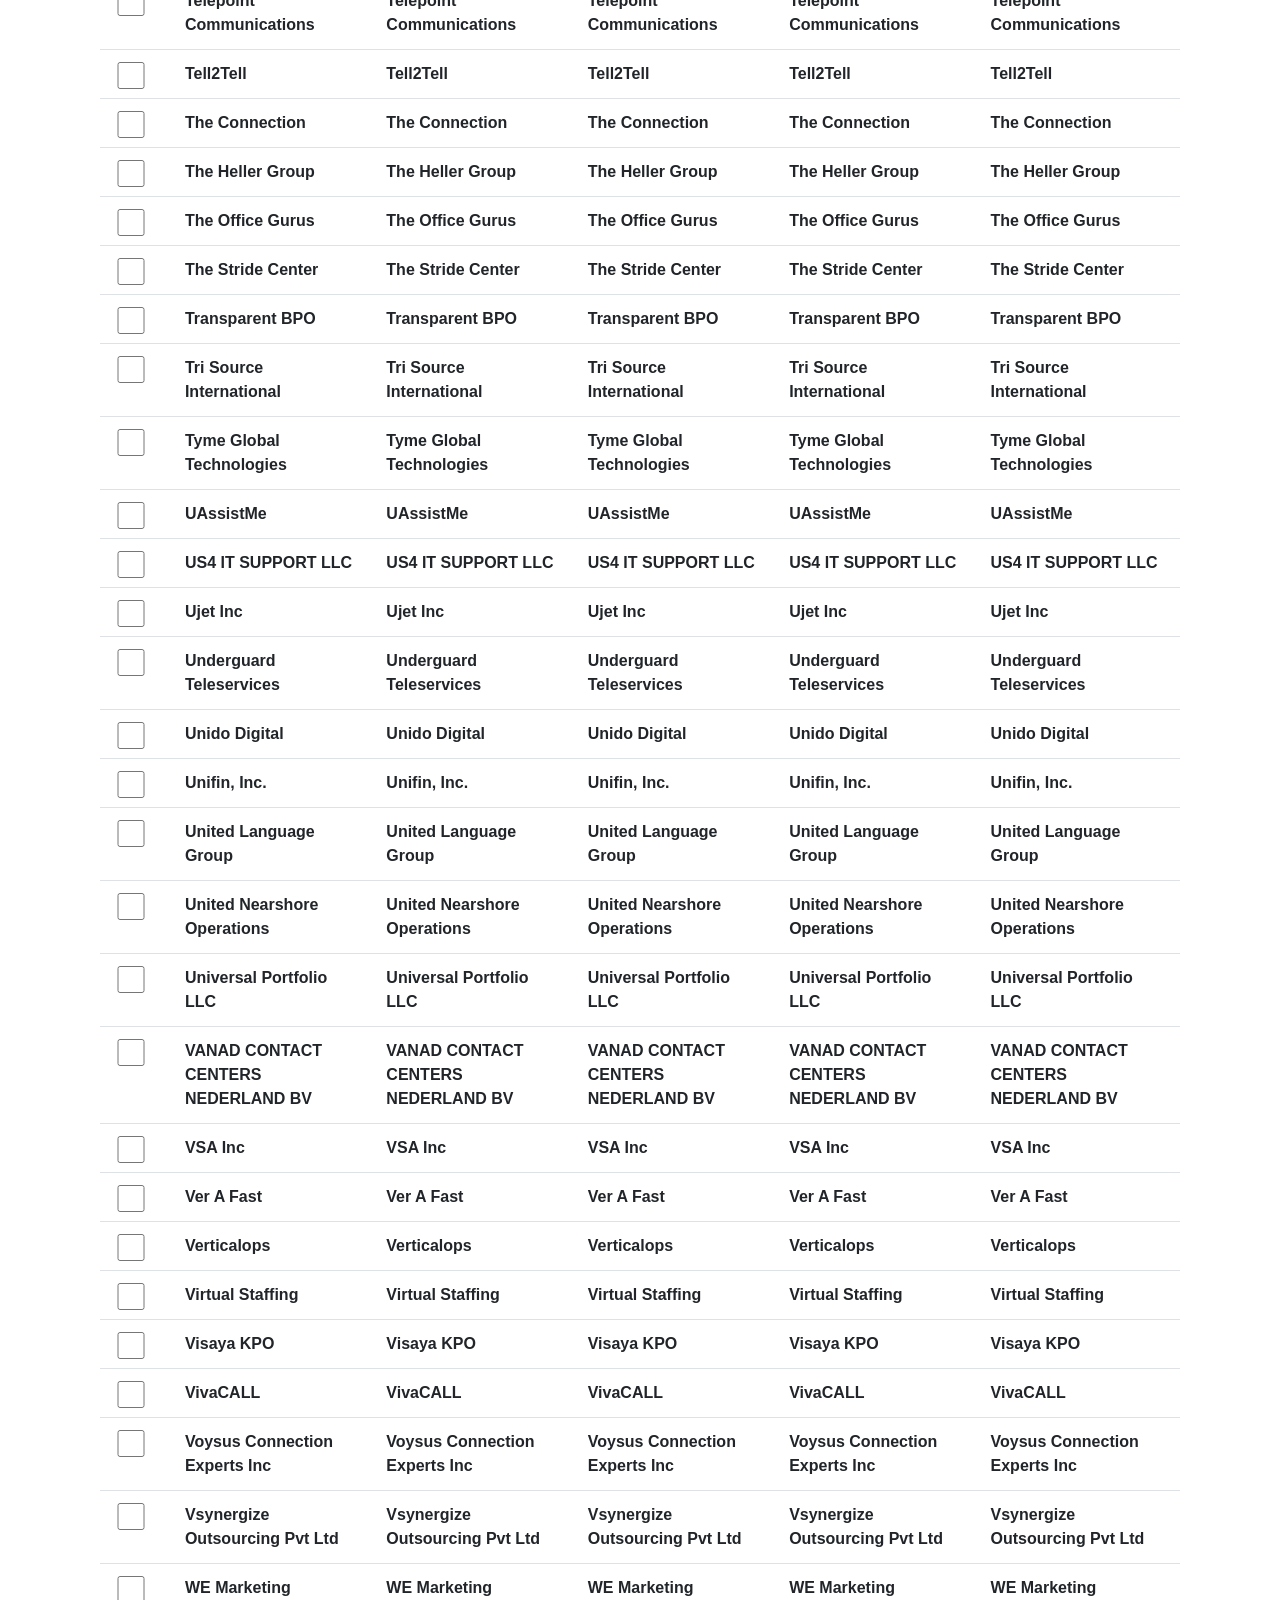
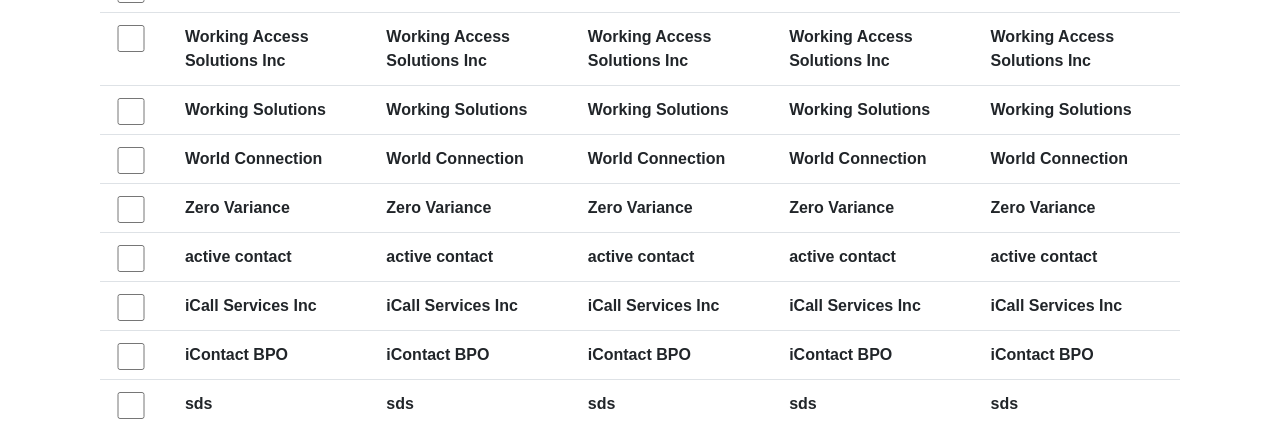
==== commit 9df5e087: "prod code commented out, testing code not, functionality changes: handle for initial value of each p" ====
--- a/app/widget.html
+++ b/app/widget.html
@@ -9,19 +9,6 @@
   <body>
     <div class="container">
       <div class="p-3 text-center partner-title">Partner Picklist</div>
-      <div>
-        <div class="row">
-          <div class="col">
-            <div class="list-group" id="partnerButtons">
-              <a class="list-group-item">Sales Approved Partners</a>
-              <a class="list-group-item">SBS Selected Partners</a>
-              <a class="list-group-item">Conference Call Selected Partners</a>
-              <a class="list-group-item">Site Visit Selected Finalist</a>
-              <a class="list-group-item">Client Approved Partner</a>
-            </div>
-          </div>
-        </div>
-      </div>
         <p id="oppId" hidden>OppId</p>
         <p id="salesA" hidden>OppId</p>
         <p id="sbs" hidden>OppId</p>
@@ -30,7 +17,7 @@
         <p id="clientA" hidden>OppId</p>
         <div class="row">
           <div class="col text-center">
-            <button type="button" class="btn btn-info " onclick="updatePartnerPicklist()">Update Picklist</button>
+            <button type="button" class="btn btn-info " onclick="checkForUpdates()">Update Tester</button>
           </div>
         </div>
         <div>
@@ -41,6 +28,7 @@
               <table class="table">
                 <thead>
                   <tr>
+                    <th id="partnerCol5" scope="col">Select All</th>
                     <th id="partnerCol0" scope="col">Sales Approved Partners</th>
                     <th id="partnerCol1" scope="col">SBS Selected Partners</th>
                     <th id="partnerCol2" scope="col">Conference Call Selected Partners</th>
--- a/app/css/app.css
+++ b/app/css/app.css
@@ -10,6 +10,9 @@
     font-size: 30px; 
 }
 
-.partner-button {
-    background-color:aquamarine;
-}
+
+.selectAllCheckbox {
+    margin: 0 auto;
+    width: 3%;
+    height: 3%;
+}
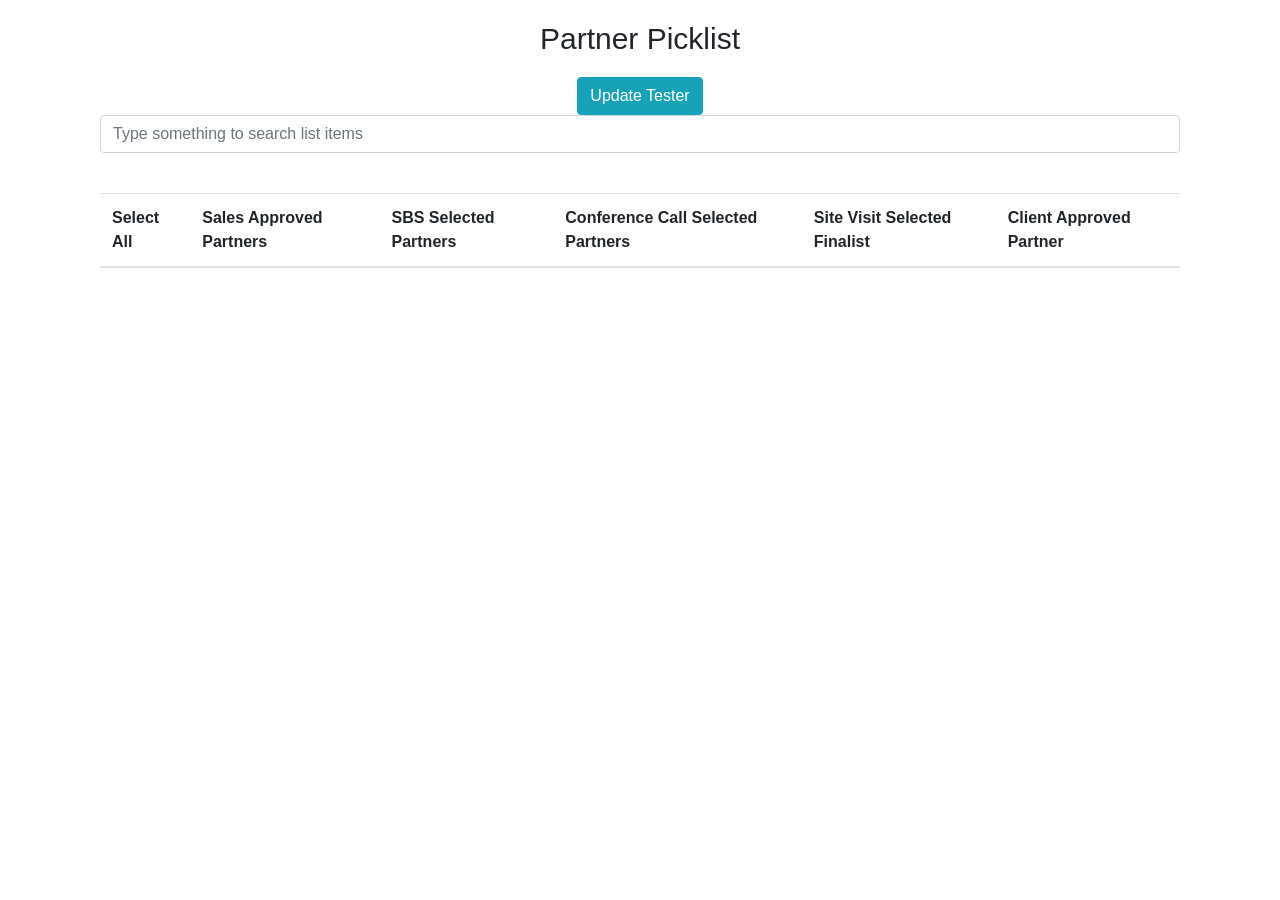
==== commit 1c7853bd: "added error handling, updated code to prod version, still hard coding the opp id for testing" ====
--- a/app/widget.html
+++ b/app/widget.html
@@ -17,7 +17,7 @@
         <p id="clientA" hidden>OppId</p>
         <div class="row">
           <div class="col text-center">
-            <button type="button" class="btn btn-info " onclick="checkForUpdates()">Update Tester</button>
+            <button type="button" class="btn btn-info " onclick="updateButton()">Update Tester</button>
           </div>
         </div>
         <div>
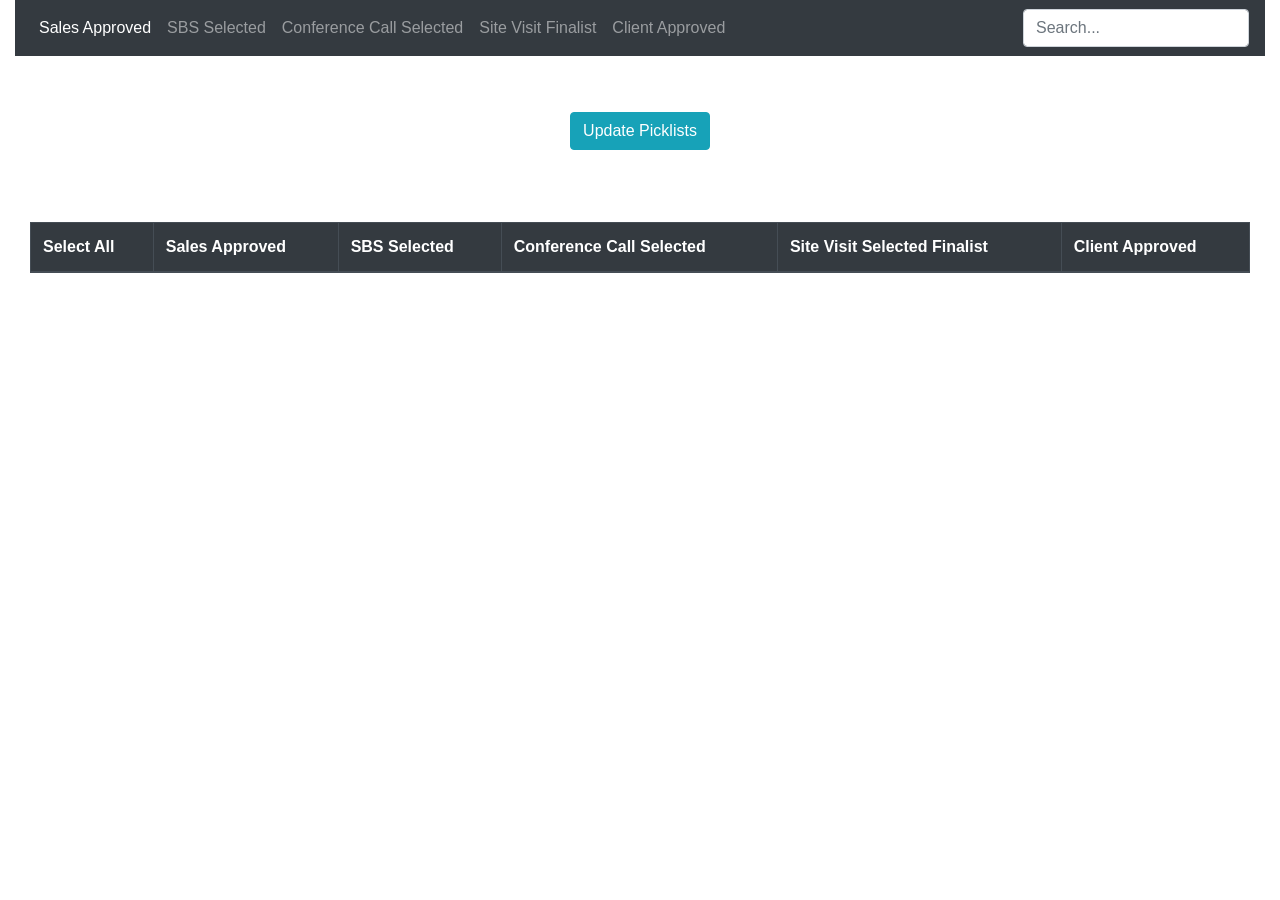
==== commit 84fe66d6: "Update widget.html" ====
--- a/app/widget.html
+++ b/app/widget.html
@@ -7,33 +7,55 @@
     <link rel="stylesheet" type="text/css" href="css/app.css">
   </head>
   <body>
-    <div class="container">
-      <div class="p-3 text-center partner-title">Partner Picklist</div>
+    <div class="container-fluid">
+      <nav class="navbar navbar-expand-lg navbar-dark bg-dark navBarContainer">
+        <button class="navbar-toggler" type="button" data-toggle="collapse" data-target="#navbarNav" aria-controls="navbarNav" aria-expanded="false" aria-label="Toggle navigation">
+          <span class="navbar-toggler-icon"></span>
+        </button>
+        <div class="collapse navbar-collapse" id="navbarNav">
+          <ul class="navbar-nav">
+            <li class="nav-item active">
+              <a class="nav-link" href="#">Sales Approved<span class="sr-only">(current)</span></a>
+            </li>
+            <li class="nav-item">
+              <a class="nav-link" href="#">SBS Selected</a>
+            </li>
+            <li class="nav-item">
+              <a class="nav-link" href="#">Conference Call Selected</a>
+            </li>
+            <li class="nav-item">
+              <a class="nav-link" href="#">Site Visit Finalist</a>
+            </li>
+            <li class="nav-item">
+              <a class="nav-link" href="#">Client Approved</a>
+            </li>
+          </ul>
+          <form class="form-inline my-2 my-lg-0 ml-auto">
+            <input class="form-control ml-auto" type="search" id="tableSearch" placeholder="Search...">
+          </form>
+        </div>
+      </nav>
         <p id="oppId" hidden>OppId</p>
         <p id="salesA" hidden>OppId</p>
         <p id="sbs" hidden>OppId</p>
         <p id="conference" hidden>OppId</p>
         <p id="siteV" hidden>OppId</p>
         <p id="clientA" hidden>OppId</p>
-        <div class="row">
-          <div class="col text-center">
-            <button type="button" class="btn btn-info " onclick="updateButton()">Update Tester</button>
-          </div>
+        <div class="d-flex align-items-center justify-content-center buttonDiv" style="height: 150px;">
+          <button type="button" class="btn btn-info text-center updateButton" onclick="updateButton()">Update Picklists</button>
         </div>
         <div>
-          <div class="container">
-            <input class="form-control mb-4" id="tableSearch" type="text"
-              placeholder="Type something to search list items">
-            <table class="table table-bordered table-striped">
-              <table class="table">
-                <thead>
+          <div class="container-fluid tableContainer">
+            <table class="table table-bordered table-striped topTableClass">
+              <table class="table table-bordered table-hover">
+                <thead class="thead-dark">
                   <tr>
                     <th id="partnerCol5" scope="col">Select All</th>
-                    <th id="partnerCol0" scope="col">Sales Approved Partners</th>
-                    <th id="partnerCol1" scope="col">SBS Selected Partners</th>
-                    <th id="partnerCol2" scope="col">Conference Call Selected Partners</th>
+                    <th id="partnerCol0" scope="col">Sales Approved</th>
+                    <th id="partnerCol1" scope="col">SBS Selected</th>
+                    <th id="partnerCol2" scope="col">Conference Call Selected</th>
                     <th id="partnerCol3" scope="col">Site Visit Selected Finalist</th>
-                    <th id="partnerCol4" scope="col">Client Approved Partner</th>
+                    <th id="partnerCol4" scope="col">Client Approved</th>
                   </tr>
                 </thead>
                 <tbody id="responseTableBody"></tbody>
@@ -45,6 +67,6 @@
     <script src="https://code.jquery.com/jquery-3.3.1.slim.min.js" integrity="sha384-q8i/X+965DzO0rT7abK41JStQIAqVgRVzpbzo5smXKp4YfRvH+8abtTE1Pi6jizo" crossorigin="anonymous"></script>
     <script src="https://cdnjs.cloudflare.com/ajax/libs/popper.js/1.14.7/umd/popper.min.js" integrity="sha384-UO2eT0CpHqdSJQ6hJty5KVphtPhzWj9WO1clHTMGa3JDZwrnQq4sF86dIHNDz0W1" crossorigin="anonymous"></script>
     <script src="https://stackpath.bootstrapcdn.com/bootstrap/4.3.1/js/bootstrap.min.js" integrity="sha384-JjSmVgyd0p3pXB1rRibZUAYoIIy6OrQ6VrjIEaFf/nJGzIxFDsf4x0xIM+B07jRM" crossorigin="anonymous"></script>
-    <script type="text/javascript" src="js/scripts.js"></script>
+    <script src="js/scripts.js" type="text/javascript"></script>
   </body>
 </html>
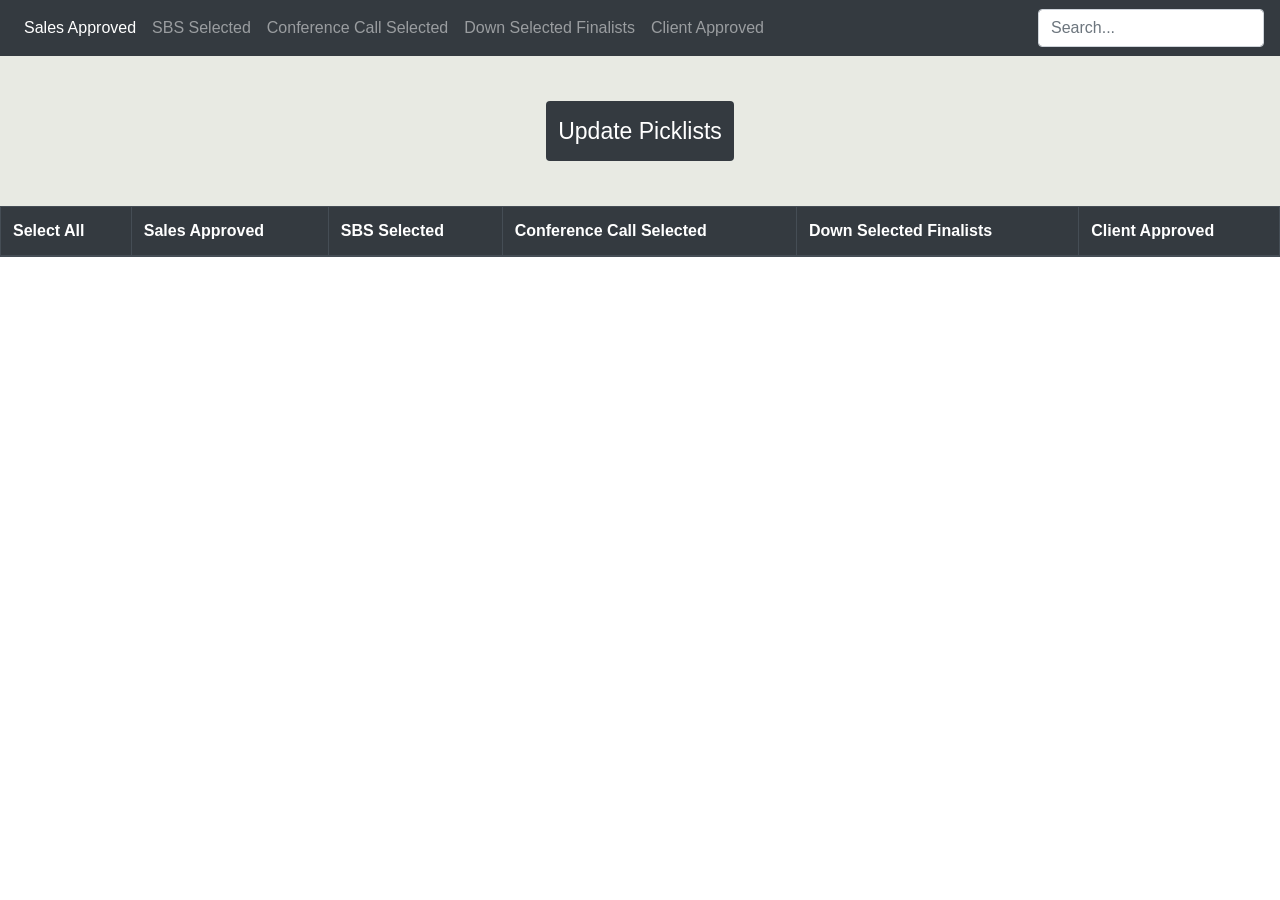
==== commit 2dff9686: "Update widget.html" ====
--- a/app/widget.html
+++ b/app/widget.html
@@ -24,7 +24,7 @@
               <a class="nav-link" href="#">Conference Call Selected</a>
             </li>
             <li class="nav-item">
-              <a class="nav-link" href="#">Site Visit Finalist</a>
+              <a class="nav-link" href="#">Down Selected Finalists</a>
             </li>
             <li class="nav-item">
               <a class="nav-link" href="#">Client Approved</a>
@@ -54,7 +54,7 @@
                     <th id="partnerCol0" scope="col">Sales Approved</th>
                     <th id="partnerCol1" scope="col">SBS Selected</th>
                     <th id="partnerCol2" scope="col">Conference Call Selected</th>
-                    <th id="partnerCol3" scope="col">Site Visit Selected Finalist</th>
+                    <th id="partnerCol3" scope="col">Down Selected Finalists</th>
                     <th id="partnerCol4" scope="col">Client Approved</th>
                   </tr>
                 </thead>
--- a/app/css/app.css
+++ b/app/css/app.css
@@ -1,18 +1,110 @@
-#partner-selected {
+/* #partner-selected {
     background-color: aquamarine;
+} */
+
+.partner-selected, .partner-title {
+    background-color: #fdb653;
+    border-style: none;
 }
 
-.partner-selected {
-    background-color: aquamarine;
+/* .selectAllCheckbox {
+    margin: 0 auto;
+    width: 3%;
+    height: 3%;
+} */
+
+.navBarContainer{
+    margin-left: 0px;
+    margin-right: 0px;
 }
 
-.partner-title {
-    font-size: 30px; 
+.container-fluid {
+    padding-left: 0px;
+    padding-right: 0px;
+    background-color: #E8EAE3;
+}
+
+.updateButton {
+    background-color: #343a40;
+    border-style: none;
+    height: 60px;
+    width: 150;
+    font-size: 23px;  
+}
+
+.updateButton:hover {
+    background-color: #343a40;
+    opacity: .75;
+}
+.topTableClass {
+    margin-bottom: 0px;;
 }
 
 
-.selectAllCheckbox {
-    margin: 0 auto;
-    width: 3%;
-    height: 3%;
-}+.checkboxDiv {
+    position: relative;
+    text-align: center;
+}
+  
+.checkboxDiv label {
+    width: 23px;
+    height: 23px;
+    cursor: pointer;
+    position: absolute;
+    background: white;
+    border-radius: 4px;
+    top: 0;
+    left: 24%;
+}
+.checkboxDiv label:after {
+    content: '';
+    width: 15px;
+    height: 8px;
+    position: absolute;
+    top: 5px;
+    left: 4px;
+    border: 3px solid #343a40;
+    border-top: none;
+    border-right: none;
+    background: transparent;
+    opacity: 0;
+    -webkit-transform: rotate(-45deg);
+    transform: rotate(-45deg);
+}
+
+.checkboxDiv label:hover::after {
+    opacity: 0.3;
+}
+  
+.checkboxDiv input[type=checkbox] {
+    visibility: hidden;
+}
+  
+.checkboxDiv input[type="checkbox"]:checked + label::after{
+    opacity: 1 !important;
+}
+
+.label-text {
+    position: relative;
+    left: 10px;
+}
+
+/* .checkboxDiv .selectAllCheckbox:checked {
+    background-color: green !important;
+} */
+
+/* .checkboxDiv input[type="checkbox"]:checked{
+    height: 500px;
+    color: #343a40 !important;
+    background: #343a40 !important;
+    background-color: #343a40 !important;
+}
+
+.checkboxDiv input[type="checkbox"] + label::before
+{background-color: #990000;  border-color: #990000;} */
+
+
+/* .buttonDiv {
+    background-image: url("../images/splatterMaybeTransparent.png");
+} */
+
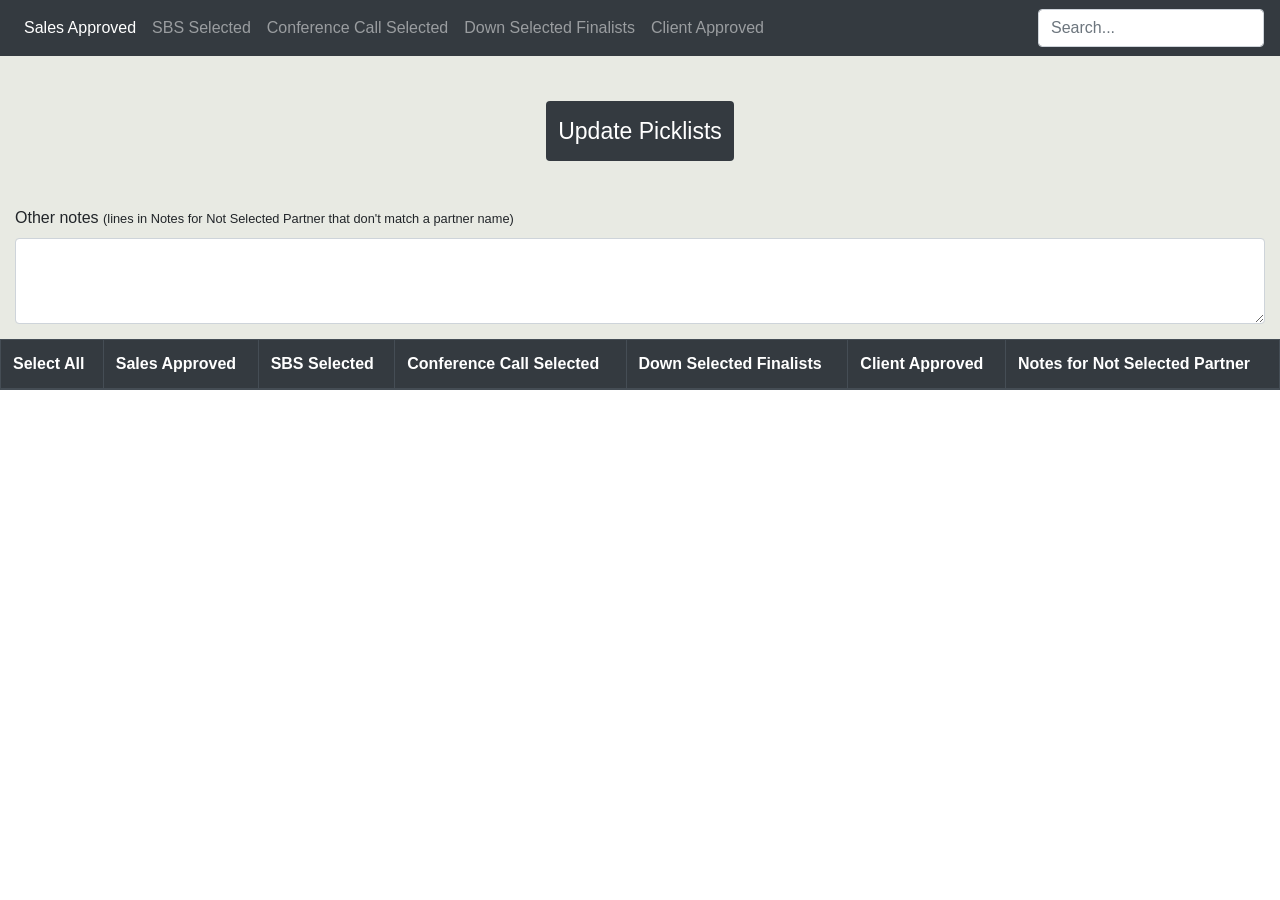
==== commit aad7bb5e: "Add Notes for Not Selected Partner column" ====
--- a/app/widget.html
+++ b/app/widget.html
@@ -44,6 +44,10 @@
         <div class="d-flex align-items-center justify-content-center buttonDiv" style="height: 150px;">
           <button type="button" class="btn btn-info text-center updateButton" onclick="updateButton()">Update Picklists</button>
         </div>
+        <div class="otherNotesDiv">
+          <label for="otherNotes">Other notes <small>(lines in Notes for Not Selected Partner that don't match a partner name)</small></label>
+          <textarea id="otherNotes" class="form-control" rows="3"></textarea>
+        </div>
         <div>
           <div class="container-fluid tableContainer">
             <table class="table table-bordered table-striped topTableClass">
@@ -56,6 +60,7 @@
                     <th id="partnerCol2" scope="col">Conference Call Selected</th>
                     <th id="partnerCol3" scope="col">Down Selected Finalists</th>
                     <th id="partnerCol4" scope="col">Client Approved</th>
+                    <th id="partnerNotesCol" scope="col">Notes for Not Selected Partner</th>
                   </tr>
                 </thead>
                 <tbody id="responseTableBody"></tbody>
--- a/app/css/app.css
+++ b/app/css/app.css
@@ -84,6 +84,20 @@
     opacity: 1 !important;
 }
 
+.otherNotesDiv {
+    padding: 0 15px 15px 15px;
+}
+
+.partnerNotesCol {
+    min-width: 280px;
+    padding: 6px !important;
+}
+
+.partnerNoteInput {
+    min-height: 31px;
+    resize: vertical;
+}
+
 .label-text {
     position: relative;
     left: 10px;
